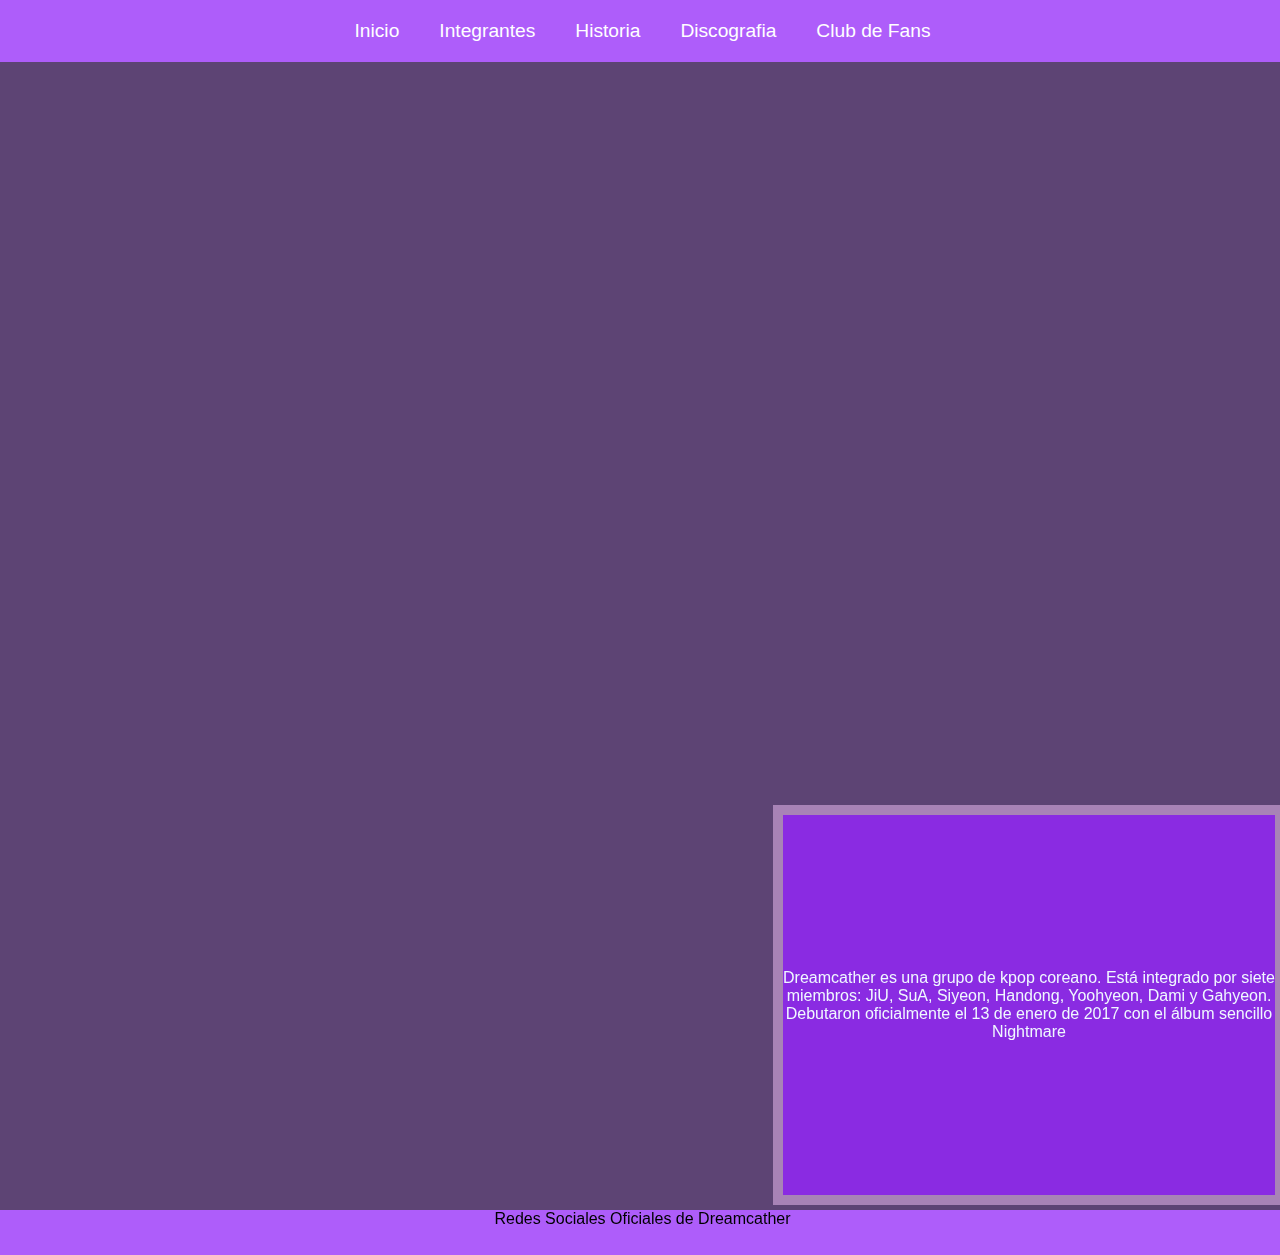
==== index.html @ 1525c01d "agredando bootstrap" ====
<!DOCTYPE html>
<html lang="en">
<head>
    <meta charset="UTF-8">
    <meta http-equiv="X-UA-Compatible" content="IE=edge">
    <meta name="viewport" content="width=device-width, initial-scale=1.0">
    <title>Inicio</title>
    <link rel="stylesheet" href="estilos.css">
</head>
<body>
<div class="grid__template">
    <header>
        <ul class="menu">
            <li><a href="index.html">Inicio</a></li>
            <li><a href="./Paginas/integrantes.html">Integrantes</a></li>
            <li><a href="./Paginas/historia.html">Historia</a></li>
            <li><a href="./Paginas/discografia.html">Discografia</a></li>
            <li><a href="./Paginas/clubdefans.html">Club de Fans</a></li>
        </ul>
    </header>
    <section id="productos" class="imagen-principal"></section>
    <section id="servicios">
        <iframe width="890" height="400" src="https://www.youtube.com/embed/MZ4JGye4dQU" title="YouTube video player" frameborder="0" allow="accelerometer; autoplay; clipboard-write; encrypted-media; gyroscope; picture-in-picture" allowfullscreen></iframe>
    </section>
    <aside>
        <article class="cuadro__violeta"> Dreamcather es una grupo de kpop coreano. Está integrado por siete miembros: JiU, SuA, Siyeon, Handong, Yoohyeon, Dami y Gahyeon. Debutaron oficialmente el 13 de enero de 2017 con el álbum sencillo Nightmare</article>
    </aside>
    <footer>Redes Sociales Oficiales de Dreamcather</footer>
</div>
</body>
</html>
---- estilos.css ----
*{
    margin: 0;
    padding: 0;
}
.grid__template {
    display:grid;
    grid-template-areas:
    "header header"
    "productos productos"
    "servicios publicidad"
    "footer footer";
    grid-template-rows: 45px 750px 400px 45px;
    grid-template-columns: 60% 40%;
    grid-column-gap: 5px;
    grid-row-gap: 5px;
    height: 100vh;
    margin: 0;
    background-repeat: no-repeat;
    background-size: cover;
    background-position: center;
}
body {
    display: flex;
    flex-wrap: wrap;
    font-family: 'Lucida Sans', 'Lucida Sans Regular', 'Lucida Grande', 'Lucida Sans Unicode', Geneva, Verdana, sans-serif;
    background-color: rgb(93, 68, 116);
}
header{
    grid-area: header;
}
footer{
    grid-area: footer;
}
section#productos{
    display: flex;
    background-repeat: no-repeat;
    background-size: cover;
    background-position: center;
    grid-area: productos;
}
section#servicios{
    display: flex;
    background-repeat: no-repeat;
    background-size: cover;
    background-position: center;
    grid-area: servicios;
}
aside{
    display: flex;
    background-repeat: no-repeat;
    background-size: cover;
    background-position: center;
    grid-area: publicidad;
}
.menu {
    display: flex;
    justify-content: center;
    align-items: center;
    list-style: none;
    padding: 0;
    background-color: rgb(174, 93, 250);
    margin: 0;
    text-align: center;
}
.menu li a {
    text-decoration: none;
    color: white;
    padding: 20px;
    display: block;
    font-size: larger;
}
.menu li{
    display: inline-block;
    text-align: center;
}
.menu li a:hover {
    background-color: fuchsia ;
}
.imagen-principal{
    background-position: center;
    background-size: cover;
    max-height: 100%;
    background-repeat: no-repeat;
    background-image: url("https://www.k-popmag.com/content/images/2021/07/14FF142F-39DD-41A0-8334-029A185DFFB3.jpeg");
}
.cuadro__violeta{
    height: 95%;
    border: solid 10px rgb(168, 131, 182);
    background-color: blueviolet;
    text-align: center;
    display: flex;
    align-items: center;
    font-family: 'Lucida Sans', 'Lucida Sans Regular', 'Lucida Grande', 'Lucida Sans Unicode', Geneva, Verdana, sans-serif;
    color:aliceblue;
}
footer {
    font-family: 'Lucida Sans', 'Lucida Sans Regular', 'Lucida Grande', 'Lucida Sans Unicode', Geneva, Verdana, sans-serif;
    background-color: white;
    text-align: center;
    align-items: center;
    background-color: rgb(174, 93, 250);
}
header h1{
    font-family: 'Lucida Sans', 'Lucida Sans Regular', 'Lucida Grande', 'Lucida Sans Unicode', Geneva, Verdana, sans-serif;
    color:aliceblue; 
    background-color: blueviolet;
    text-align:center;
    padding: 5px;
}
.tabla{
    margin: 150px auto;
    width: 600px;
}
table{
    background-color: aliceblue;
    text-align: left;
    width: 100%;
}
th, td {
    border: solid 2px black;
    padding: 20px;
}
thead {
    background-color:blueviolet;
    color: aliceblue;
}
#plantilla {
    display: grid;
    grid-template-areas:
    "header header"
    "header header"
    "foto1 texto1"
    "foto2 texto2"
    "foto3 texto3"
    "foto4 texto4"
    "foto5 texto5"
    "foto6 texto6"
    "foto7 texto7"
    "footer footer";
    grid-template-rows: 10% 6% repeat(7, 40%) 10%;
    grid-template-columns: 20% 80%;
    grid-column-gap: 10px;
    grid-row-gap: 10px;
    height: 100vh;
    margin: 0;
}
header{
    grid-area: header;
}
footer{
    grid-area: footer;
}
.foto1{
    grid-area: foto1;
    margin-left: 10px;
    background-position: center;
    background-size: cover;
    background-repeat: no-repeat;
}
.foto2{
    grid-area: foto2;
    margin-left: 10px;
    background-position: center;
    background-size: cover;
    background-repeat: no-repeat;
}
.foto3{
    grid-area: foto3;
    margin-left: 10px;
    background-position: center;
    background-size: cover;
    background-repeat: no-repeat;
}
.foto4{
    grid-area: foto4;
    margin-left: 10px;
    background-position: center;
    background-size: cover;
    background-repeat: no-repeat;
}
.foto5{
    grid-area: foto5;
    margin-left: 10px;
    background-position: center;
    background-size: cover;
    background-repeat: no-repeat;
}
.foto6{
    grid-area: foto6;
    margin-left: 10px;
    background-position: center;
    background-size: cover;
    background-repeat: no-repeat;
}
.foto7{
    grid-area: foto7;
    margin-left: 10px;
    background-position: center;
    background-size: cover;
    background-repeat: no-repeat;
}
.texto1{
    grid-area: texto1;
    height: 92%;
    padding: 5px;
    margin-left: 10px;
    margin-right: 10px;
    border: solid 5px rgb(168, 131, 182);
    background-color: blueviolet;
    text-align: center;
    display: flex;
    align-items: center;
    font-family: 'Lucida Sans', 'Lucida Sans Regular', 'Lucida Grande', 'Lucida Sans Unicode', Geneva, Verdana, sans-serif;
    color:aliceblue;
}
.texto2{
    grid-area: texto2;
    height: 92%;
    padding: 5px;
    margin-left: 10px;
    margin-right: 10px;
    border: solid 5px rgb(168, 131, 182);
    background-color: blueviolet;
    text-align: center;
    display: flex;
    align-items: center;
    font-family: 'Lucida Sans', 'Lucida Sans Regular', 'Lucida Grande', 'Lucida Sans Unicode', Geneva, Verdana, sans-serif;
    color:aliceblue;
}
.texto3{
    grid-area: texto3;
    height: 92%;
    padding: 5px;
    margin-left: 10px;
    margin-right: 10px;
    border: solid 5px rgb(168, 131, 182);
    background-color: blueviolet;
    text-align: center;
    display: flex;
    align-items: center;
    font-family: 'Lucida Sans', 'Lucida Sans Regular', 'Lucida Grande', 'Lucida Sans Unicode', Geneva, Verdana, sans-serif;
    color:aliceblue;
}
.texto4{
    grid-area: texto4;
    height: 92%;
    padding: 5px;
    margin-left: 10px;
    margin-right: 10px;
    border: solid 5px rgb(168, 131, 182);
    background-color: blueviolet;
    text-align: center;
    display: flex;
    align-items: center;
    font-family: 'Lucida Sans', 'Lucida Sans Regular', 'Lucida Grande', 'Lucida Sans Unicode', Geneva, Verdana, sans-serif;
    color:aliceblue;
}
.texto5{
    grid-area: texto5;
    height: 92%;
    padding: 5px;
    margin-left: 10px;
    margin-right: 10px;
    border: solid 5px rgb(168, 131, 182);
    background-color: blueviolet;
    text-align: center;
    display: flex;
    align-items: center;
    font-family: 'Lucida Sans', 'Lucida Sans Regular', 'Lucida Grande', 'Lucida Sans Unicode', Geneva, Verdana, sans-serif;
    color:aliceblue;
}
.texto6{
    grid-area: texto6;
    height: 92%;
    padding: 5px;
    margin-left: 10px;
    margin-right: 10px;
    border: solid 5px rgb(168, 131, 182);
    background-color: blueviolet;
    text-align: center;
    display: flex;
    align-items: center;
    font-family: 'Lucida Sans', 'Lucida Sans Regular', 'Lucida Grande', 'Lucida Sans Unicode', Geneva, Verdana, sans-serif;
    color:aliceblue;
}
.texto7{
    grid-area: texto7;
    height: 92%;
    padding: 5px;
    margin-left: 10px;
    margin-right: 10px;
    border: solid 5px rgb(168, 131, 182);
    background-color: blueviolet;
    text-align: center;
    display: flex;
    align-items: center;
    font-family: 'Lucida Sans', 'Lucida Sans Regular', 'Lucida Grande', 'Lucida Sans Unicode', Geneva, Verdana, sans-serif;
    color:aliceblue;
}

/* vista mobile */
/* MARTIN: Fijate que pasando a max width el punto de corte es mas facil, porque en tu caso vos comenzaste la web diseñandola para desktop, y el min width se usa cuando se comienza mobile first (o sea diseñando primero para celular y luego para desktop). De esta manera tus media estan enfocados a la pantalla que se va achicando.*/
@media screen and (max-width:768px) {
    .grid__template {
        display:grid;
        grid-template-areas: /* MARTIN: En este caso te recomendaria que cuando se pase a mobile, mandes todo a una unica columna, ya que la foto, el video, y el texto de tu página se acomodarian mejor de esta manera, una caja debajo de la otra.  Entonces cuando la pantalla se comience a achicar, SERVICIOS y PUBLICIDAD (que antes estaban uno alado del otro) pasan a estar uno arriba del otro.*/
        "header"
        "productos"
        "servicios"
        "publicidad"
        "footer";
        grid-template-rows: repeat(5, 1fr); /* MARTIN: Lo pase a fracciones para que sea mas facil de maniobrar, pero si queres podrias usar los pixeles aunque por ahi no es tan responsive llegado el caso.*/
        grid-template-columns: 1fr; /* Ahora pasa a ser una sola columna que ocupa todo el ancho de la pantalla */
        grid-column-gap: 5px;
        grid-row-gap: 5px;
        height: 100vh;
        margin: 0
}
.imagen-principal{ /* MARTIN: Hay que darle una altura minima a la foto cuando se va achicando la pantalla porque sino no se va a adaptar y va a quedar cortada. De esta manera una vez que entra en esta media query ya despues se va adaptando sola gracias a que el ancho permanece dinamico de 100%. */
    height: 500px;
    width: 100%;
}
.menu { /* MARTIN: Con esto haces que el menu pase de horizontal a vertical, para que se vea completo y con la letra mas grande en las pantallas mas chicas. No es lo ideal que este asi vertical a secas, pero de momento sirve para entender el concepto. Lo ideal seria que pase a ser un menu hamburguesa o un menu desplegable con hover.
    Un menu horizontal en una vista mobile no es adecuado porque las letras quedan de tamano muy chico y posiblemente obligue al usuario a usar el scroll horizontal.  */
    flex-direction: column;
}
    #plantilla {
    display: grid;
    grid-template-areas:
    "header"
    "foto1" 
    "texto1"
    "foto2"
    "texto2"
    "foto3"
    "texto3"
    "foto4"
    "texto4"
    "foto5"
    "texto5"
    "foto6"
    "texto6"
    "foto7"
    "texto7"
    "footer";
    grid-template-rows: 1fr 1fr repeat(14, 2fr) 1fr;
    grid-template-columns: 1fr;
    grid-column-gap: 5px;
    grid-row-gap: 5px;
    height: 100vh;
    margin: 0;
}
.texto1 {
    grid-area: texto1;
    height: 92%;
    width: 95%;
    border: solid 5px rgb(168, 131, 182);
    background-color: blueviolet;
    display: flex;
    text-align: start;
    align-items: flex-start;
    font-family: 'Lucida Sans', 'Lucida Sans Regular', 'Lucida Grande', 'Lucida Sans Unicode', Geneva, Verdana, sans-serif;
    color:aliceblue;
}
.texto2 {
    grid-area: texto2;
    height: 92%;
    width: 95%;
    border: solid 5px rgb(168, 131, 182);
    background-color: blueviolet;
    display: flex;
    text-align: start;
    align-items: flex-start;
    font-family: 'Lucida Sans', 'Lucida Sans Regular', 'Lucida Grande', 'Lucida Sans Unicode', Geneva, Verdana, sans-serif;
    color:aliceblue;
}
.texto3 {
    grid-area: texto3;
    height: 92%;
    width: 95%;
    border: solid 5px rgb(168, 131, 182);
    background-color: blueviolet;
    display: flex;
    text-align: start;
    align-items: flex-start;
    font-family: 'Lucida Sans', 'Lucida Sans Regular', 'Lucida Grande', 'Lucida Sans Unicode', Geneva, Verdana, sans-serif;
    color:aliceblue;
}
.texto4 {
    grid-area: texto4;
    height: 92%;
    width: 95%;
    border: solid 5px rgb(168, 131, 182);
    background-color: blueviolet;
    display: flex;
    text-align: start;
    align-items: flex-start;
    font-family: 'Lucida Sans', 'Lucida Sans Regular', 'Lucida Grande', 'Lucida Sans Unicode', Geneva, Verdana, sans-serif;
    color:aliceblue;
}
.texto5 {
    grid-area: texto5;
    height: 92%;
    width: 95%;
    border: solid 5px rgb(168, 131, 182);
    background-color: blueviolet;
    display: flex;
    text-align: start;
    align-items: flex-start;
    font-family: 'Lucida Sans', 'Lucida Sans Regular', 'Lucida Grande', 'Lucida Sans Unicode', Geneva, Verdana, sans-serif;
    color:aliceblue;
}
.texto6 {
    grid-area: texto6;
    height: 92%;
    width: 95%;
    border: solid 5px rgb(168, 131, 182);
    background-color: blueviolet;
    display: flex;
    text-align: start;
    align-items: flex-start;
    font-family: 'Lucida Sans', 'Lucida Sans Regular', 'Lucida Grande', 'Lucida Sans Unicode', Geneva, Verdana, sans-serif;
    color:aliceblue;
}
.texto7 {
    grid-area: texto7;
    height: 92%;
    width: 95%;
    border: solid 5px rgb(168, 131, 182);
    background-color: blueviolet;
    display: flex;
    text-align: start;
    align-items: flex-start;
    font-family: 'Lucida Sans', 'Lucida Sans Regular', 'Lucida Grande', 'Lucida Sans Unicode', Geneva, Verdana, sans-serif;
    color:aliceblue;
}
}

/* MARTIN: En esta media query se repite lo mismo que en la anterior porque tiene la misma funcionalidad, asi que tranquilamente podria quitarse esta media query (a menos de que desees darle mas personalizacion). */
@media screen and (max-width:1024px) {
    .grid__template {
        display:grid;
        grid-template-areas:
        "header"
        "productos"
        "servicios"
        "publicidad"
        "footer";
        grid-template-rows: repeat(5, 1fr);
        grid-template-columns: 1fr;
        grid-column-gap: 5px;
        grid-row-gap: 5px;
        height: 100vh;
        margin: 0
}
.imagen-principal{
    height: 500px;
    width: 100%;
}
#plantilla {
    display: grid;
    grid-template-areas:
    "header"
    "foto1" 
    "texto1"
    "foto2"
    "texto2"
    "foto3"
    "texto3"
    "foto4"
    "texto4"
    "foto5"
    "texto5"
    "foto6"
    "texto6"
    "foto7"
    "texto7"
    "footer";
    grid-template-rows: 1fr 1fr repeat(14, 2fr) 1fr;
    grid-template-columns: 1fr;
    grid-column-gap: 5px;
    grid-row-gap: 5px;
    height: 100vh;
    margin: 0;
}
.texto1 {
    grid-area: texto1;
    height: 92%;
    width: 95%;
    border: solid 5px rgb(168, 131, 182);
    background-color: blueviolet;
    display: flex;
    text-align: start;
    align-items: flex-start;
    font-family: 'Lucida Sans', 'Lucida Sans Regular', 'Lucida Grande', 'Lucida Sans Unicode', Geneva, Verdana, sans-serif;
    color:aliceblue;
}
.texto2 {
    grid-area: texto2;
    height: 92%;
    width: 95%;
    border: solid 5px rgb(168, 131, 182);
    background-color: blueviolet;
    display: flex;
    text-align: start;
    align-items: flex-start;
    font-family: 'Lucida Sans', 'Lucida Sans Regular', 'Lucida Grande', 'Lucida Sans Unicode', Geneva, Verdana, sans-serif;
    color:aliceblue;
}
.texto3 {
    grid-area: texto3;
    height: 92%;
    width: 95%;
    border: solid 5px rgb(168, 131, 182);
    background-color: blueviolet;
    display: flex;
    text-align: start;
    align-items: flex-start;
    font-family: 'Lucida Sans', 'Lucida Sans Regular', 'Lucida Grande', 'Lucida Sans Unicode', Geneva, Verdana, sans-serif;
    color:aliceblue;
}
.texto4 {
    grid-area: texto4;
    height: 92%;
    width: 95%;
    border: solid 5px rgb(168, 131, 182);
    background-color: blueviolet;
    display: flex;
    text-align: start;
    align-items: flex-start;
    font-family: 'Lucida Sans', 'Lucida Sans Regular', 'Lucida Grande', 'Lucida Sans Unicode', Geneva, Verdana, sans-serif;
    color:aliceblue;
}
.texto5 {
    grid-area: texto5;
    height: 92%;
    width: 95%;
    border: solid 5px rgb(168, 131, 182);
    background-color: blueviolet;
    display: flex;
    text-align: start;
    align-items: flex-start;
    font-family: 'Lucida Sans', 'Lucida Sans Regular', 'Lucida Grande', 'Lucida Sans Unicode', Geneva, Verdana, sans-serif;
    color:aliceblue;
}
.texto6 {
    grid-area: texto6;
    height: 92%;
    width: 95%;
    border: solid 5px rgb(168, 131, 182);
    background-color: blueviolet;
    display: flex;
    text-align: start;
    align-items: flex-start;
    font-family: 'Lucida Sans', 'Lucida Sans Regular', 'Lucida Grande', 'Lucida Sans Unicode', Geneva, Verdana, sans-serif;
    color:aliceblue;
}
.texto7 {
    grid-area: texto7;
    height: 92%;
    width: 95%;
    border: solid 5px rgb(168, 131, 182);
    background-color: blueviolet;
    display: flex;
    text-align: start;
    align-items: flex-start;
    font-family: 'Lucida Sans', 'Lucida Sans Regular', 'Lucida Grande', 'Lucida Sans Unicode', Geneva, Verdana, sans-serif;
    color:aliceblue;
}
}
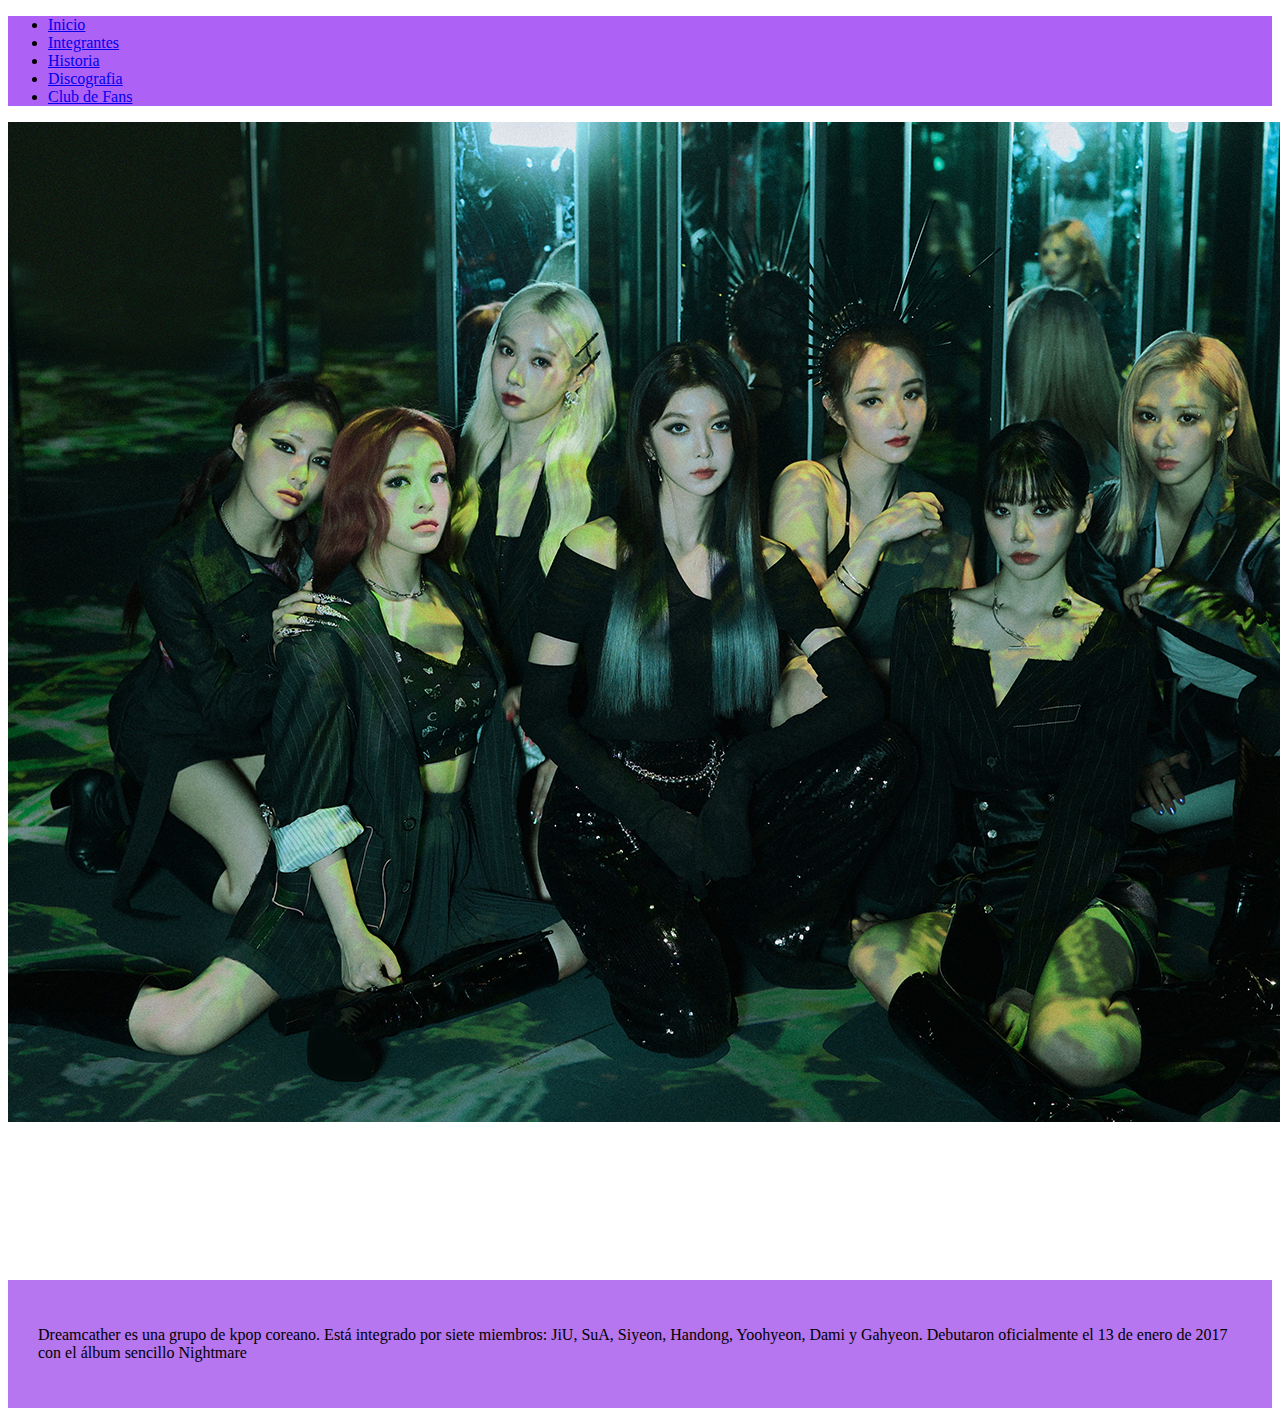
==== commit fffc9163: "terminando desafio" ====
--- a/index.html
+++ b/index.html
@@ -5,27 +5,42 @@
     <meta http-equiv="X-UA-Compatible" content="IE=edge">
     <meta name="viewport" content="width=device-width, initial-scale=1.0">
     <title>Inicio</title>
-    <link rel="stylesheet" href="estilos.css">
+    <link rel="stylesheet" href="https://cdn.jsdelivr.net/npm/bootstrap@4.6.1/dist/css/bootstrap.min.css" integrity="sha384-zCbKRCUGaJDkqS1kPbPd7TveP5iyJE0EjAuZQTgFLD2ylzuqKfdKlfG/eSrtxUkn" crossorigin="anonymous">
 </head>
-<body>
-<div class="grid__template">
-    <header>
-        <ul class="menu">
-            <li><a href="index.html">Inicio</a></li>
-            <li><a href="./Paginas/integrantes.html">Integrantes</a></li>
-            <li><a href="./Paginas/historia.html">Historia</a></li>
-            <li><a href="./Paginas/discografia.html">Discografia</a></li>
-            <li><a href="./Paginas/clubdefans.html">Club de Fans</a></li>
-        </ul>
-    </header>
-    <section id="productos" class="imagen-principal"></section>
-    <section id="servicios">
-        <iframe width="890" height="400" src="https://www.youtube.com/embed/MZ4JGye4dQU" title="YouTube video player" frameborder="0" allow="accelerometer; autoplay; clipboard-write; encrypted-media; gyroscope; picture-in-picture" allowfullscreen></iframe>
-    </section>
-    <aside>
-        <article class="cuadro__violeta"> Dreamcather es una grupo de kpop coreano. Está integrado por siete miembros: JiU, SuA, Siyeon, Handong, Yoohyeon, Dami y Gahyeon. Debutaron oficialmente el 13 de enero de 2017 con el álbum sencillo Nightmare</article>
-    </aside>
-    <footer>Redes Sociales Oficiales de Dreamcather</footer>
-</div>
-</body>
-</html>+    <body>
+        <nav class="navbar navbar-expand-xl navbar-dark navbar-hover" style="background-color: rgb(174, 97, 245);">
+            <div class="mx-auto">
+                <ul class="navbar-nav mr-auto">
+                    <li class="nav-item">
+                        <a class="navbar-brand nav-link" href="./index.html">Inicio</a>
+                    </li>
+                    <li class="nav-item">
+                        <a class="navbar-brand nav-link" href="./Paginas/integrantes.html">Integrantes</a>
+                    </li>
+                    <li class="nav-item">
+                        <a class="navbar-brand nav-link" href="./Paginas/historia.html">Historia</a>
+                    </li>
+                    <li class="nav-item">
+                        <a class="navbar-brand nav-link" href="./Paginas/discografia.html">Discografia</a>
+                    </li>
+                    <li class="nav-item">
+                        <a class="navbar-brand nav-link" href="./Paginas/clubdefans.html">Club de Fans</a>
+                    </li>
+                </ul>
+            </div>
+        </nav>
+        <div>
+            <div>
+                <img src="./Imagenes/foto grupal.jpeg" class="img-fluid" alt="foto grupal" />
+            </div>
+            <div class="embed-responsive embed-responsive-16by9">
+                <iframe class="embed-responsive-item" src="https://www.youtube.com/embed/MZ4JGye4dQU" title="YouTube video player" frameborder="0" allow="accelerometer; autoplay; clipboard-write; encrypted-media; gyroscope; picture-in-picture" allowfullscreen></iframe>
+            </div>
+            <div class="mx-auto" style="background-color: rgb(181, 118, 239); padding: 30px;">
+                <p class="text-white"> Dreamcather es una grupo de kpop coreano. Está integrado por siete miembros: JiU, SuA, Siyeon, Handong, Yoohyeon, Dami y Gahyeon. Debutaron oficialmente el 13 de enero de 2017 con el álbum sencillo Nightmare</p>
+            </div>
+            <script src="https://cdn.jsdelivr.net/npm/jquery@3.5.1/dist/jquery.slim.min.js" integrity="sha384-DfXdz2htPH0lsSSs5nCTpuj/zy4C+OGpamoFVy38MVBnE+IbbVYUew+OrCXaRkfj" crossorigin="anonymous"></script>
+            <script src="https://cdn.jsdelivr.net/npm/bootstrap@4.6.1/dist/js/bootstrap.bundle.min.js" integrity="sha384-fQybjgWLrvvRgtW6bFlB7jaZrFsaBXjsOMm/tB9LTS58ONXgqbR9W8oWht/amnpF" crossorigin="anonymous"></script>
+        </div>
+    </body>
+</html>
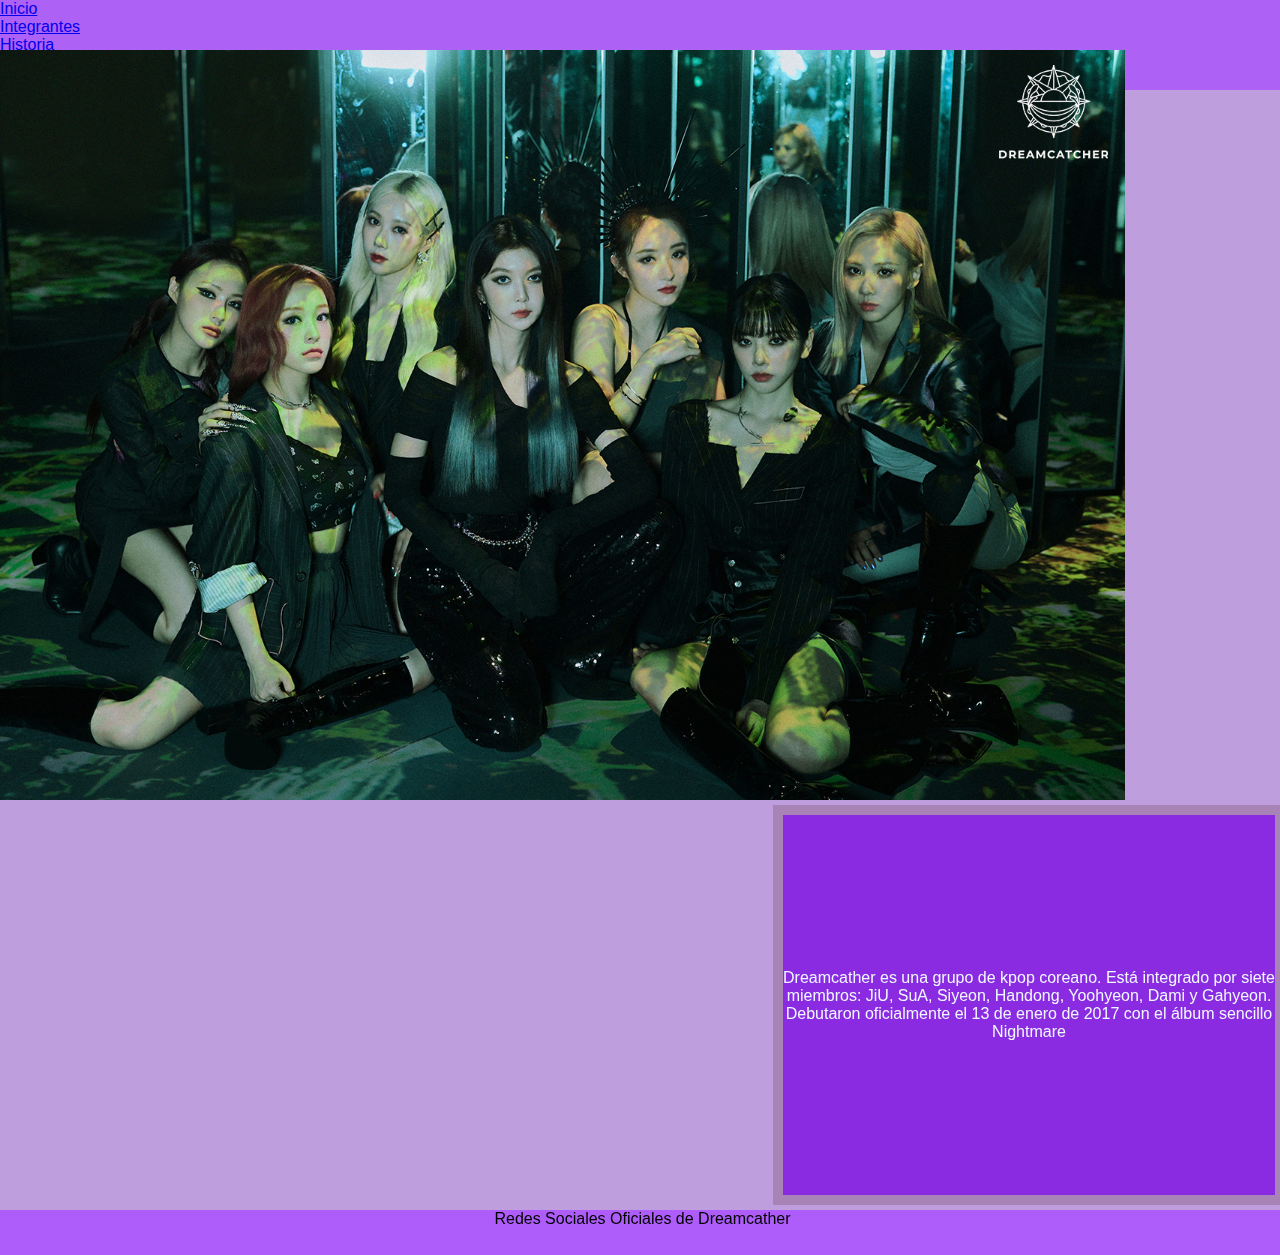
==== commit f65cc5d2: "agregando bootstrap" ====
--- a/index.html
+++ b/index.html
@@ -6,8 +6,10 @@
     <meta name="viewport" content="width=device-width, initial-scale=1.0">
     <title>Inicio</title>
     <link rel="stylesheet" href="https://cdn.jsdelivr.net/npm/bootstrap@4.6.1/dist/css/bootstrap.min.css" integrity="sha384-zCbKRCUGaJDkqS1kPbPd7TveP5iyJE0EjAuZQTgFLD2ylzuqKfdKlfG/eSrtxUkn" crossorigin="anonymous">
+    <link rel="stylesheet" href="../estilos.css">
 </head>
-    <body>
+    <body class="grid__template">
+        <header>
         <nav class="navbar navbar-expand-xl navbar-dark navbar-hover" style="background-color: rgb(174, 97, 245);">
             <div class="mx-auto">
                 <ul class="navbar-nav mr-auto">
@@ -29,18 +31,19 @@
                 </ul>
             </div>
         </nav>
-        <div>
-            <div>
-                <img src="./Imagenes/foto grupal.jpeg" class="img-fluid" alt="foto grupal" />
-            </div>
-            <div class="embed-responsive embed-responsive-16by9">
-                <iframe class="embed-responsive-item" src="https://www.youtube.com/embed/MZ4JGye4dQU" title="YouTube video player" frameborder="0" allow="accelerometer; autoplay; clipboard-write; encrypted-media; gyroscope; picture-in-picture" allowfullscreen></iframe>
-            </div>
-            <div class="mx-auto" style="background-color: rgb(181, 118, 239); padding: 30px;">
-                <p class="text-white"> Dreamcather es una grupo de kpop coreano. Está integrado por siete miembros: JiU, SuA, Siyeon, Handong, Yoohyeon, Dami y Gahyeon. Debutaron oficialmente el 13 de enero de 2017 con el álbum sencillo Nightmare</p>
-            </div>
-            <script src="https://cdn.jsdelivr.net/npm/jquery@3.5.1/dist/jquery.slim.min.js" integrity="sha384-DfXdz2htPH0lsSSs5nCTpuj/zy4C+OGpamoFVy38MVBnE+IbbVYUew+OrCXaRkfj" crossorigin="anonymous"></script>
-            <script src="https://cdn.jsdelivr.net/npm/bootstrap@4.6.1/dist/js/bootstrap.bundle.min.js" integrity="sha384-fQybjgWLrvvRgtW6bFlB7jaZrFsaBXjsOMm/tB9LTS58ONXgqbR9W8oWht/amnpF" crossorigin="anonymous"></script>
+    </header>
+        <section id="productos" class="imagen-principal img-fluid">
+            <img src="./Imagenes/foto grupal.jpeg">
+        </section>
+        <section id="servicios" class="embed-responsive embed-responsive-16by9">
+            <iframe class="embed-responsive-item width: 890px; height:400; " src="https://www.youtube.com/embed/MZ4JGye4dQU" title="YouTube video player" frameborder="0" allow="accelerometer; autoplay; clipboard-write; encrypted-media; gyroscope; picture-in-picture" allowfullscreen></iframe>
+        </section>
+        <aside>
+            <article class="cuadro__violeta"> Dreamcather es una grupo de kpop coreano. Está integrado por siete miembros: JiU, SuA, Siyeon, Handong, Yoohyeon, Dami y Gahyeon. Debutaron oficialmente el 13 de enero de 2017 con el álbum sencillo Nightmare</article>
+        </aside>
+        <footer>Redes Sociales Oficiales de Dreamcather</footer>
+        <script src="https://cdn.jsdelivr.net/npm/jquery@3.5.1/dist/jquery.slim.min.js" integrity="sha384-DfXdz2htPH0lsSSs5nCTpuj/zy4C+OGpamoFVy38MVBnE+IbbVYUew+OrCXaRkfj" crossorigin="anonymous"></script>
+        <script src="https://cdn.jsdelivr.net/npm/bootstrap@4.6.1/dist/js/bootstrap.bundle.min.js" integrity="sha384-fQybjgWLrvvRgtW6bFlB7jaZrFsaBXjsOMm/tB9LTS58ONXgqbR9W8oWht/amnpF" crossorigin="anonymous"></script>
         </div>
     </body>
 </html>
--- a/estilos.css
+++ b/estilos.css
@@ -0,0 +1,567 @@
+*{
+    margin: 0;
+    padding: 0;
+}
+.grid__template {
+    display:grid;
+    grid-template-areas:
+    "header header"
+    "productos productos"
+    "servicios publicidad"
+    "footer footer";
+    grid-template-rows: 45px 750px 400px 45px;
+    grid-template-columns: 60% 40%;
+    grid-column-gap: 5px;
+    grid-row-gap: 5px;
+    height: 100vh;
+    margin: 0;
+    background-repeat: no-repeat;
+    background-size: cover;
+    background-position: center;
+}
+body {
+    display: flex;
+    flex-wrap: wrap;
+    font-family: 'Lucida Sans', 'Lucida Sans Regular', 'Lucida Grande', 'Lucida Sans Unicode', Geneva, Verdana, sans-serif;
+    background-color: rgb(191, 158, 222);
+}
+header{
+    grid-area: header;
+}
+footer{
+    grid-area: footer;
+}
+section#productos{
+    display: flex;
+    background-repeat: no-repeat;
+    background-size: cover;
+    background-position: center;
+    grid-area: productos;
+}
+section#servicios{
+    display: flex;
+    background-repeat: no-repeat;
+    background-size: cover;
+    background-position: center;
+    grid-area: servicios;
+}
+aside{
+    display: flex;
+    background-repeat: no-repeat;
+    background-size: cover;
+    background-position: center;
+    grid-area: publicidad;
+}
+.menu {
+    display: flex;
+    justify-content: center;
+    align-items: center;
+    list-style: none;
+    padding: 0;
+    background-color: rgb(174, 93, 250);
+    margin: 0;
+    text-align: center;
+}
+.menu li a {
+    text-decoration: none;
+    color: white;
+    padding: 20px;
+    display: block;
+    font-size: larger;
+}
+.menu li{
+    display: inline-block;
+    text-align: center;
+}
+.menu li a:hover {
+    background-color: fuchsia ;
+}
+.imagen-principal{
+    background-position: center;
+    background-size: cover;
+    max-height: 100%;
+    background-repeat: no-repeat;
+    background-image: url("https://www.k-popmag.com/content/images/2021/07/14FF142F-39DD-41A0-8334-029A185DFFB3.jpeg");
+}
+.cuadro__violeta{
+    height: 95%;
+    border: solid 10px rgb(168, 131, 182);
+    background-color: blueviolet;
+    text-align: center;
+    display: flex;
+    align-items: center;
+    font-family: 'Lucida Sans', 'Lucida Sans Regular', 'Lucida Grande', 'Lucida Sans Unicode', Geneva, Verdana, sans-serif;
+    color:aliceblue;
+}
+footer {
+    font-family: 'Lucida Sans', 'Lucida Sans Regular', 'Lucida Grande', 'Lucida Sans Unicode', Geneva, Verdana, sans-serif;
+    background-color: white;
+    text-align: center;
+    align-items: center;
+    background-color: rgb(174, 93, 250);
+}
+header h1{
+    font-family: 'Lucida Sans', 'Lucida Sans Regular', 'Lucida Grande', 'Lucida Sans Unicode', Geneva, Verdana, sans-serif;
+    color:aliceblue; 
+    background-color: blueviolet;
+    text-align:center;
+    padding: 5px;
+}
+.tabla{
+    margin: 150px auto;
+    width: 600px;
+}
+table{
+    background-color: aliceblue;
+    text-align: left;
+    width: 100%;
+}
+th, td {
+    border: solid 2px black;
+    padding: 20px;
+}
+thead {
+    background-color:blueviolet;
+    color: aliceblue;
+}
+#plantilla {
+    display: grid;
+    grid-template-areas:
+    "header header"
+    "header header"
+    "foto1 texto1"
+    "foto2 texto2"
+    "foto3 texto3"
+    "foto4 texto4"
+    "foto5 texto5"
+    "foto6 texto6"
+    "foto7 texto7"
+    "footer footer";
+    grid-template-rows: 10% 6% repeat(7, 40%) 10%;
+    grid-template-columns: 20% 80%;
+    grid-column-gap: 10px;
+    grid-row-gap: 10px;
+    height: 100vh;
+    margin: 0;
+}
+header{
+    grid-area: header;
+}
+footer{
+    grid-area: footer;
+}
+.foto1{
+    grid-area: foto1;
+    margin-left: 10px;
+    background-position: center;
+    background-size: cover;
+    background-repeat: no-repeat;
+}
+.foto2{
+    grid-area: foto2;
+    margin-left: 10px;
+    background-position: center;
+    background-size: cover;
+    background-repeat: no-repeat;
+}
+.foto3{
+    grid-area: foto3;
+    margin-left: 10px;
+    background-position: center;
+    background-size: cover;
+    background-repeat: no-repeat;
+}
+.foto4{
+    grid-area: foto4;
+    margin-left: 10px;
+    background-position: center;
+    background-size: cover;
+    background-repeat: no-repeat;
+}
+.foto5{
+    grid-area: foto5;
+    margin-left: 10px;
+    background-position: center;
+    background-size: cover;
+    background-repeat: no-repeat;
+}
+.foto6{
+    grid-area: foto6;
+    margin-left: 10px;
+    background-position: center;
+    background-size: cover;
+    background-repeat: no-repeat;
+}
+.foto7{
+    grid-area: foto7;
+    margin-left: 10px;
+    background-position: center;
+    background-size: cover;
+    background-repeat: no-repeat;
+}
+.texto1{
+    grid-area: texto1;
+    height: 100%;
+    padding: 5px;
+    margin-left: 35px;
+    margin-right: 20px;
+    border: solid 5px rgb(168, 131, 182);
+    background-color: blueviolet;
+    text-align: center;
+    display: flex;
+    align-items: center;
+    font-family: 'Lucida Sans', 'Lucida Sans Regular', 'Lucida Grande', 'Lucida Sans Unicode', Geneva, Verdana, sans-serif;
+    color:aliceblue;
+}
+.texto2{
+    grid-area: texto2;
+    height: 100%;
+    padding: 5px;
+    margin-left: 35px;
+    margin-right: 20px;
+    border: solid 5px rgb(168, 131, 182);
+    background-color: blueviolet;
+    text-align: center;
+    display: flex;
+    align-items: center;
+    font-family: 'Lucida Sans', 'Lucida Sans Regular', 'Lucida Grande', 'Lucida Sans Unicode', Geneva, Verdana, sans-serif;
+    color:aliceblue;
+}
+.texto3{
+    grid-area: texto3;
+    height: 100%;
+    padding: 5px;
+    margin-left: 35px;
+    margin-right: 20px;
+    border: solid 5px rgb(168, 131, 182);
+    background-color: blueviolet;
+    text-align: center;
+    display: flex;
+    align-items: center;
+    font-family: 'Lucida Sans', 'Lucida Sans Regular', 'Lucida Grande', 'Lucida Sans Unicode', Geneva, Verdana, sans-serif;
+    color:aliceblue;
+}
+.texto4{
+    grid-area: texto4;
+    height: 100%;
+    padding: 5px;
+    margin-left: 35px;
+    margin-right: 20px;
+    border: solid 5px rgb(168, 131, 182);
+    background-color: blueviolet;
+    text-align: center;
+    display: flex;
+    align-items: center;
+    font-family: 'Lucida Sans', 'Lucida Sans Regular', 'Lucida Grande', 'Lucida Sans Unicode', Geneva, Verdana, sans-serif;
+    color:aliceblue;
+}
+.texto5{
+    grid-area: texto5;
+    height: 100%;
+    padding: 5px;
+    margin-left: 35px;
+    margin-right: 20px;
+    border: solid 5px rgb(168, 131, 182);
+    background-color: blueviolet;
+    text-align: center;
+    display: flex;
+    align-items: center;
+    font-family: 'Lucida Sans', 'Lucida Sans Regular', 'Lucida Grande', 'Lucida Sans Unicode', Geneva, Verdana, sans-serif;
+    color:aliceblue;
+}
+.texto6{
+    grid-area: texto6;
+    height: 100%;
+    padding: 5px;
+    margin-left: 35px;
+    margin-right: 20px;
+    border: solid 5px rgb(168, 131, 182);
+    background-color: blueviolet;
+    text-align: center;
+    display: flex;
+    align-items: center;
+    font-family: 'Lucida Sans', 'Lucida Sans Regular', 'Lucida Grande', 'Lucida Sans Unicode', Geneva, Verdana, sans-serif;
+    color:aliceblue;
+}
+.texto7{
+    grid-area: texto7;
+    height: 100%;
+    padding: 5px;
+    margin-left: 35px;
+    margin-right: 20px;
+    border: solid 5px rgb(168, 131, 182);
+    background-color: blueviolet;
+    text-align: center;
+    display: flex;
+    align-items: center;
+    font-family: 'Lucida Sans', 'Lucida Sans Regular', 'Lucida Grande', 'Lucida Sans Unicode', Geneva, Verdana, sans-serif;
+    color:aliceblue;
+}
+
+/* vista mobile */
+@media screen and (max-width:768px) {
+    .grid__template {
+        display:grid;
+        grid-template-areas: 
+        "header"
+        "productos"
+        "servicios"
+        "publicidad"
+        "footer";
+        grid-template-rows: repeat(5, 1fr); 
+        grid-template-columns: 1fr; 
+        grid-column-gap: 5px;
+        grid-row-gap: 5px;
+        height: 100vh;
+        margin: 0
+}
+.imagen-principal{ 
+    height: 500px;
+    width: 100%;
+}
+.menu { 
+    flex-direction: column;
+}
+    #plantilla {
+    display: grid;
+    grid-template-areas:
+    "header"
+    "foto1" 
+    "texto1"
+    "foto2"
+    "texto2"
+    "foto3"
+    "texto3"
+    "foto4"
+    "texto4"
+    "foto5"
+    "texto5"
+    "foto6"
+    "texto6"
+    "foto7"
+    "texto7"
+    "footer";
+    grid-template-rows: 1fr 1fr repeat(14, 2fr) 1fr;
+    grid-template-columns: 1fr;
+    grid-column-gap: 5px;
+    grid-row-gap: 5px;
+    height: 100vh;
+    margin: 0;
+}
+.texto1 {
+    grid-area: texto1;
+    height: 92%;
+    width: 95%;
+    border: solid 5px rgb(168, 131, 182);
+    background-color: blueviolet;
+    display: flex;
+    text-align: start;
+    align-items: flex-start;
+    font-family: 'Lucida Sans', 'Lucida Sans Regular', 'Lucida Grande', 'Lucida Sans Unicode', Geneva, Verdana, sans-serif;
+    color:aliceblue;
+}
+.texto2 {
+    grid-area: texto2;
+    height: 92%;
+    width: 95%;
+    border: solid 5px rgb(168, 131, 182);
+    background-color: blueviolet;
+    display: flex;
+    text-align: start;
+    align-items: flex-start;
+    font-family: 'Lucida Sans', 'Lucida Sans Regular', 'Lucida Grande', 'Lucida Sans Unicode', Geneva, Verdana, sans-serif;
+    color:aliceblue;
+}
+.texto3 {
+    grid-area: texto3;
+    height: 92%;
+    width: 95%;
+    border: solid 5px rgb(168, 131, 182);
+    background-color: blueviolet;
+    display: flex;
+    text-align: start;
+    align-items: flex-start;
+    font-family: 'Lucida Sans', 'Lucida Sans Regular', 'Lucida Grande', 'Lucida Sans Unicode', Geneva, Verdana, sans-serif;
+    color:aliceblue;
+}
+.texto4 {
+    grid-area: texto4;
+    height: 92%;
+    width: 95%;
+    border: solid 5px rgb(168, 131, 182);
+    background-color: blueviolet;
+    display: flex;
+    text-align: start;
+    align-items: flex-start;
+    font-family: 'Lucida Sans', 'Lucida Sans Regular', 'Lucida Grande', 'Lucida Sans Unicode', Geneva, Verdana, sans-serif;
+    color:aliceblue;
+}
+.texto5 {
+    grid-area: texto5;
+    height: 92%;
+    width: 95%;
+    border: solid 5px rgb(168, 131, 182);
+    background-color: blueviolet;
+    display: flex;
+    text-align: start;
+    align-items: flex-start;
+    font-family: 'Lucida Sans', 'Lucida Sans Regular', 'Lucida Grande', 'Lucida Sans Unicode', Geneva, Verdana, sans-serif;
+    color:aliceblue;
+}
+.texto6 {
+    grid-area: texto6;
+    height: 92%;
+    width: 95%;
+    border: solid 5px rgb(168, 131, 182);
+    background-color: blueviolet;
+    display: flex;
+    text-align: start;
+    align-items: flex-start;
+    font-family: 'Lucida Sans', 'Lucida Sans Regular', 'Lucida Grande', 'Lucida Sans Unicode', Geneva, Verdana, sans-serif;
+    color:aliceblue;
+}
+.texto7 {
+    grid-area: texto7;
+    height: 92%;
+    width: 95%;
+    border: solid 5px rgb(168, 131, 182);
+    background-color: blueviolet;
+    display: flex;
+    text-align: start;
+    align-items: flex-start;
+    font-family: 'Lucida Sans', 'Lucida Sans Regular', 'Lucida Grande', 'Lucida Sans Unicode', Geneva, Verdana, sans-serif;
+    color:aliceblue;
+}
+}
+/* vista desktop */
+@media screen and (max-width:1024px) {
+    .grid__template {
+        display:grid;
+        grid-template-areas:
+        "header"
+        "productos"
+        "servicios"
+        "publicidad"
+        "footer";
+        grid-template-rows: repeat(5, 1fr);
+        grid-template-columns: 1fr;
+        grid-column-gap: 5px;
+        grid-row-gap: 5px;
+        height: 100vh;
+        margin: 0
+}
+.imagen-principal{
+    height: 500px;
+    width: 100%;
+}
+#plantilla {
+    display: grid;
+    grid-template-areas:
+    "header"
+    "foto1" 
+    "texto1"
+    "foto2"
+    "texto2"
+    "foto3"
+    "texto3"
+    "foto4"
+    "texto4"
+    "foto5"
+    "texto5"
+    "foto6"
+    "texto6"
+    "foto7"
+    "texto7"
+    "footer";
+    grid-template-rows: 1fr 1fr repeat(14, 2fr) 1fr;
+    grid-template-columns: 1fr;
+    grid-column-gap: 5px;
+    grid-row-gap: 5px;
+    height: 100vh;
+    margin: 0;
+}
+.texto1 {
+    grid-area: texto1;
+    height: 92%;
+    width: 95%;
+    border: solid 5px rgb(168, 131, 182);
+    background-color: blueviolet;
+    display: flex;
+    text-align: start;
+    align-items: flex-start;
+    font-family: 'Lucida Sans', 'Lucida Sans Regular', 'Lucida Grande', 'Lucida Sans Unicode', Geneva, Verdana, sans-serif;
+    color:aliceblue;
+}
+.texto2 {
+    grid-area: texto2;
+    height: 92%;
+    width: 95%;
+    border: solid 5px rgb(168, 131, 182);
+    background-color: blueviolet;
+    display: flex;
+    text-align: start;
+    align-items: flex-start;
+    font-family: 'Lucida Sans', 'Lucida Sans Regular', 'Lucida Grande', 'Lucida Sans Unicode', Geneva, Verdana, sans-serif;
+    color:aliceblue;
+}
+.texto3 {
+    grid-area: texto3;
+    height: 92%;
+    width: 95%;
+    border: solid 5px rgb(168, 131, 182);
+    background-color: blueviolet;
+    display: flex;
+    text-align: start;
+    align-items: flex-start;
+    font-family: 'Lucida Sans', 'Lucida Sans Regular', 'Lucida Grande', 'Lucida Sans Unicode', Geneva, Verdana, sans-serif;
+    color:aliceblue;
+}
+.texto4 {
+    grid-area: texto4;
+    height: 92%;
+    width: 95%;
+    border: solid 5px rgb(168, 131, 182);
+    background-color: blueviolet;
+    display: flex;
+    text-align: start;
+    align-items: flex-start;
+    font-family: 'Lucida Sans', 'Lucida Sans Regular', 'Lucida Grande', 'Lucida Sans Unicode', Geneva, Verdana, sans-serif;
+    color:aliceblue;
+}
+.texto5 {
+    grid-area: texto5;
+    height: 92%;
+    width: 95%;
+    border: solid 5px rgb(168, 131, 182);
+    background-color: blueviolet;
+    display: flex;
+    text-align: start;
+    align-items: flex-start;
+    font-family: 'Lucida Sans', 'Lucida Sans Regular', 'Lucida Grande', 'Lucida Sans Unicode', Geneva, Verdana, sans-serif;
+    color:aliceblue;
+}
+.texto6 {
+    grid-area: texto6;
+    height: 92%;
+    width: 95%;
+    border: solid 5px rgb(168, 131, 182);
+    background-color: blueviolet;
+    display: flex;
+    text-align: start;
+    align-items: flex-start;
+    font-family: 'Lucida Sans', 'Lucida Sans Regular', 'Lucida Grande', 'Lucida Sans Unicode', Geneva, Verdana, sans-serif;
+    color:aliceblue;
+}
+.texto7 {
+    grid-area: texto7;
+    height: 92%;
+    width: 95%;
+    border: solid 5px rgb(168, 131, 182);
+    background-color: blueviolet;
+    display: flex;
+    text-align: start;
+    align-items: flex-start;
+    font-family: 'Lucida Sans', 'Lucida Sans Regular', 'Lucida Grande', 'Lucida Sans Unicode', Geneva, Verdana, sans-serif;
+    color:aliceblue;
+}
+}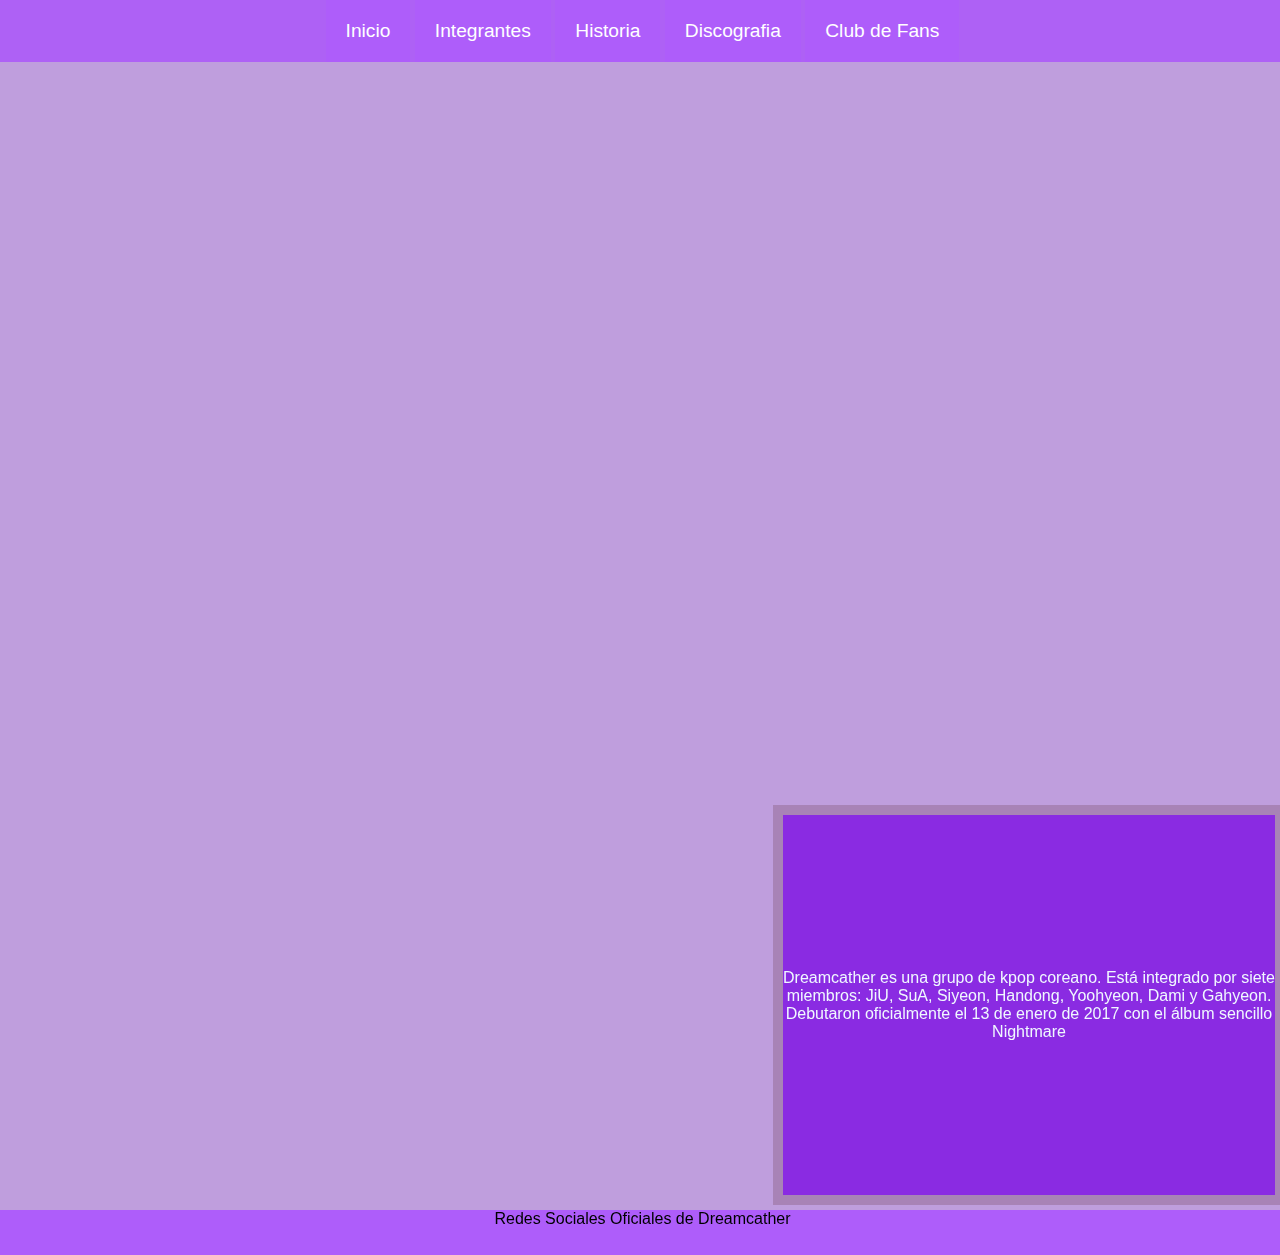
==== commit f711655e: "editando titulo" ====
--- a/index.html
+++ b/index.html
@@ -4,13 +4,14 @@
     <meta charset="UTF-8">
     <meta http-equiv="X-UA-Compatible" content="IE=edge">
     <meta name="viewport" content="width=device-width, initial-scale=1.0">
-    <title>Inicio</title>
+    <meta name="description" content="Dreamcatcher es un grupo de kpop coreano, formado por las integrantes Jiu, Gahyeon, Yoohyeon, Sua, Siyeon, Dami, Handong.">
+    <title>Dreamcatcher-Inicio</title>
     <link rel="stylesheet" href="https://cdn.jsdelivr.net/npm/bootstrap@4.6.1/dist/css/bootstrap.min.css" integrity="sha384-zCbKRCUGaJDkqS1kPbPd7TveP5iyJE0EjAuZQTgFLD2ylzuqKfdKlfG/eSrtxUkn" crossorigin="anonymous">
-    <link rel="stylesheet" href="../estilos.css">
+    <link rel="stylesheet" href="./estilos.css">
 </head>
     <body class="grid__template">
         <header>
-        <nav class="navbar navbar-expand-xl navbar-dark navbar-hover" style="background-color: rgb(174, 97, 245);">
+        <nav class="navbar navbar-expand-xl navbar-dark menu" style="background-color: rgb(174, 97, 245);">
             <div class="mx-auto">
                 <ul class="navbar-nav mr-auto">
                     <li class="nav-item">
@@ -32,9 +33,7 @@
             </div>
         </nav>
     </header>
-        <section id="productos" class="imagen-principal img-fluid">
-            <img src="./Imagenes/foto grupal.jpeg">
-        </section>
+        <section id="productos" class="imagen-principal img-fluid"></section>
         <section id="servicios" class="embed-responsive embed-responsive-16by9">
             <iframe class="embed-responsive-item width: 890px; height:400; " src="https://www.youtube.com/embed/MZ4JGye4dQU" title="YouTube video player" frameborder="0" allow="accelerometer; autoplay; clipboard-write; encrypted-media; gyroscope; picture-in-picture" allowfullscreen></iframe>
         </section>
--- a/estilos.css
+++ b/estilos.css
@@ -1,354 +1,359 @@
-*{
-    margin: 0;
-    padding: 0;
-}
+* {
+  margin: 0;
+  padding: 0;
+}
+
+footer {
+  grid-area: footer;
+  font-family: "Lucida Sans", "Lucida Sans Regular", "Lucida Grande", "Lucida Sans Unicode", Geneva, Verdana, sans-serif;
+  background-color: white;
+  text-align: center;
+  align-items: center;
+  background-color: rgb(174, 93, 250);
+}
+
+header {
+  grid-area: header;
+}
+header h1 {
+  font-family: "Lucida Sans", "Lucida Sans Regular", "Lucida Grande", "Lucida Sans Unicode", Geneva, Verdana, sans-serif;
+  color: aliceblue;
+  background-color: blueviolet;
+  text-align: center;
+  padding: 5px;
+}
+
+#plantilla {
+  display: grid;
+  grid-template-areas: "header header" "header header" "foto1 texto1" "foto2 texto2" "foto3 texto3" "foto4 texto4" "foto5 texto5" "foto6 texto6" "foto7 texto7" "footer footer";
+  grid-template-rows: 10% 6% repeat(7, 40%) 10%;
+  grid-template-columns: 20% 80%;
+  grid-column-gap: 10px;
+  grid-row-gap: 10px;
+  height: 100vh;
+  margin: 0;
+}
+
+header {
+  grid-area: header;
+}
+
+footer {
+  grid-area: footer;
+}
+
+.foto1 {
+  grid-area: foto1;
+  margin-left: 10px;
+  background-position: center;
+  background-size: cover;
+  background-repeat: no-repeat;
+}
+
+.foto2 {
+  grid-area: foto2;
+  margin-left: 10px;
+  background-position: center;
+  background-size: cover;
+  background-repeat: no-repeat;
+}
+
+.foto3 {
+  grid-area: foto3;
+  margin-left: 10px;
+  background-position: center;
+  background-size: cover;
+  background-repeat: no-repeat;
+}
+
+.foto4 {
+  grid-area: foto4;
+  margin-left: 10px;
+  background-position: center;
+  background-size: cover;
+  background-repeat: no-repeat;
+}
+
+.foto5 {
+  grid-area: foto5;
+  margin-left: 10px;
+  background-position: center;
+  background-size: cover;
+  background-repeat: no-repeat;
+}
+
+.foto6 {
+  grid-area: foto6;
+  margin-left: 10px;
+  background-position: center;
+  background-size: cover;
+  background-repeat: no-repeat;
+}
+
+.foto7 {
+  grid-area: foto7;
+  margin-left: 10px;
+  background-position: center;
+  background-size: cover;
+  background-repeat: no-repeat;
+}
+
+.texto1 {
+  grid-area: texto1;
+  height: 100%;
+  padding: 5px;
+  margin-left: 35px;
+  margin-right: 20px;
+  border: solid 5px rgb(168, 131, 182);
+  background-color: blueviolet;
+  text-align: center;
+  display: flex;
+  align-items: center;
+  font-family: "Lucida Sans", "Lucida Sans Regular", "Lucida Grande", "Lucida Sans Unicode", Geneva, Verdana, sans-serif;
+  color: aliceblue;
+}
+
+.texto2 {
+  grid-area: texto2;
+  height: 100%;
+  padding: 5px;
+  margin-left: 35px;
+  margin-right: 20px;
+  border: solid 5px rgb(168, 131, 182);
+  background-color: blueviolet;
+  text-align: center;
+  display: flex;
+  align-items: center;
+  font-family: "Lucida Sans", "Lucida Sans Regular", "Lucida Grande", "Lucida Sans Unicode", Geneva, Verdana, sans-serif;
+  color: aliceblue;
+}
+
+.texto3 {
+  grid-area: texto3;
+  height: 100%;
+  padding: 5px;
+  margin-left: 35px;
+  margin-right: 20px;
+  border: solid 5px rgb(168, 131, 182);
+  background-color: blueviolet;
+  text-align: center;
+  display: flex;
+  align-items: center;
+  font-family: "Lucida Sans", "Lucida Sans Regular", "Lucida Grande", "Lucida Sans Unicode", Geneva, Verdana, sans-serif;
+  color: aliceblue;
+}
+
+.texto4 {
+  grid-area: texto4;
+  height: 100%;
+  padding: 5px;
+  margin-left: 35px;
+  margin-right: 20px;
+  border: solid 5px rgb(168, 131, 182);
+  background-color: blueviolet;
+  text-align: center;
+  display: flex;
+  align-items: center;
+  font-family: "Lucida Sans", "Lucida Sans Regular", "Lucida Grande", "Lucida Sans Unicode", Geneva, Verdana, sans-serif;
+  color: aliceblue;
+}
+
+.texto5 {
+  grid-area: texto5;
+  height: 100%;
+  padding: 5px;
+  margin-left: 35px;
+  margin-right: 20px;
+  border: solid 5px rgb(168, 131, 182);
+  background-color: blueviolet;
+  text-align: center;
+  display: flex;
+  align-items: center;
+  font-family: "Lucida Sans", "Lucida Sans Regular", "Lucida Grande", "Lucida Sans Unicode", Geneva, Verdana, sans-serif;
+  color: aliceblue;
+}
+
+.texto6 {
+  grid-area: texto6;
+  height: 100%;
+  padding: 5px;
+  margin-left: 35px;
+  margin-right: 20px;
+  border: solid 5px rgb(168, 131, 182);
+  background-color: blueviolet;
+  text-align: center;
+  display: flex;
+  align-items: center;
+  font-family: "Lucida Sans", "Lucida Sans Regular", "Lucida Grande", "Lucida Sans Unicode", Geneva, Verdana, sans-serif;
+  color: aliceblue;
+}
+
+.texto7 {
+  grid-area: texto7;
+  height: 100%;
+  padding: 5px;
+  margin-left: 35px;
+  margin-right: 20px;
+  border: solid 5px rgb(168, 131, 182);
+  background-color: blueviolet;
+  text-align: center;
+  display: flex;
+  align-items: center;
+  font-family: "Lucida Sans", "Lucida Sans Regular", "Lucida Grande", "Lucida Sans Unicode", Geneva, Verdana, sans-serif;
+  color: aliceblue;
+}
+
+.menu {
+  display: flex;
+  justify-content: center;
+  align-items: center;
+  list-style: none;
+  padding: 0;
+  background-color: rgb(174, 93, 250);
+  margin: 0;
+  text-align: center;
+}
+.menu li {
+  display: inline-block;
+  text-align: center;
+}
+.menu a {
+  text-decoration: none;
+  color: white;
+  padding: 20px;
+  display: block;
+  font-size: larger;
+}
+.menu li {
+  background-color: rgb(174, 93, 250);
+}
+.menu li:hover {
+  background-color: fuchsia;
+}
+
+body {
+  display: flex;
+  flex-wrap: wrap;
+  font-family: "Lucida Sans", "Lucida Sans Regular", "Lucida Grande", "Lucida Sans Unicode", Geneva, Verdana, sans-serif;
+  background-color: rgb(191, 158, 221);
+}
+
+aside {
+  display: flex;
+  background-repeat: no-repeat;
+  background-size: cover;
+  background-position: center;
+  grid-area: publicidad;
+}
+
+.imagen-principal {
+  background-position: center;
+  background-size: cover;
+  max-height: 100%;
+  background-repeat: no-repeat;
+  background-image: url("https://www.k-popmag.com/content/images/2021/07/14FF142F-39DD-41A0-8334-029A185DFFB3.jpeg");
+}
+
+.cuadro__violeta {
+  height: 95%;
+  border: solid 10px rgb(168, 131, 182);
+  background-color: blueviolet;
+  text-align: center;
+  display: flex;
+  align-items: center;
+  font-family: "Lucida Sans", "Lucida Sans Regular", "Lucida Grande", "Lucida Sans Unicode", Geneva, Verdana, sans-serif;
+  color: aliceblue;
+}
+
 .grid__template {
-    display:grid;
-    grid-template-areas:
-    "header header"
-    "productos productos"
-    "servicios publicidad"
-    "footer footer";
-    grid-template-rows: 45px 750px 400px 45px;
-    grid-template-columns: 60% 40%;
+  display: grid;
+  grid-template-areas: "header header" "productos productos" "servicios publicidad" "footer footer";
+  grid-template-rows: 45px 750px 400px 45px;
+  grid-template-columns: 60% 40%;
+  grid-column-gap: 5px;
+  grid-row-gap: 5px;
+  height: 100vh;
+  margin: 0;
+  background-repeat: no-repeat;
+  background-size: cover;
+  background-position: center;
+}
+
+section#productos {
+  display: flex;
+  background-repeat: no-repeat;
+  background-size: cover;
+  background-position: center;
+  grid-area: productos;
+}
+
+section#servicios {
+  display: flex;
+  background-repeat: no-repeat;
+  background-size: cover;
+  background-position: center;
+  grid-area: servicios;
+}
+
+/* animacion */
+.anima-text {
+  -webkit-animation-duration: 3s;
+          animation-duration: 3s;
+  -webkit-animation-name: slidein;
+          animation-name: slidein;
+}
+
+@-webkit-keyframes slidein {
+  from {
+    margin-left: 100%;
+    width: 300%;
+  }
+  to {
+    margin-left: 0%;
+    width: 100%;
+  }
+}
+
+@keyframes slidein {
+  from {
+    margin-left: 100%;
+    width: 300%;
+  }
+  to {
+    margin-left: 0%;
+    width: 100%;
+  }
+}
+/* vista mobile */
+@media screen and (max-width: 768px) {
+  .grid__template {
+    display: grid;
+    grid-template-areas: "header" "productos" "servicios" "publicidad" "footer";
+    grid-template-rows: repeat(5, 1fr);
+    grid-template-columns: 1fr;
     grid-column-gap: 5px;
     grid-row-gap: 5px;
     height: 100vh;
     margin: 0;
-    background-repeat: no-repeat;
-    background-size: cover;
-    background-position: center;
-}
-body {
-    display: flex;
-    flex-wrap: wrap;
-    font-family: 'Lucida Sans', 'Lucida Sans Regular', 'Lucida Grande', 'Lucida Sans Unicode', Geneva, Verdana, sans-serif;
-    background-color: rgb(191, 158, 222);
-}
-header{
-    grid-area: header;
-}
-footer{
-    grid-area: footer;
-}
-section#productos{
-    display: flex;
-    background-repeat: no-repeat;
-    background-size: cover;
-    background-position: center;
-    grid-area: productos;
-}
-section#servicios{
-    display: flex;
-    background-repeat: no-repeat;
-    background-size: cover;
-    background-position: center;
-    grid-area: servicios;
-}
-aside{
-    display: flex;
-    background-repeat: no-repeat;
-    background-size: cover;
-    background-position: center;
-    grid-area: publicidad;
-}
-.menu {
-    display: flex;
-    justify-content: center;
-    align-items: center;
-    list-style: none;
-    padding: 0;
-    background-color: rgb(174, 93, 250);
-    margin: 0;
-    text-align: center;
-}
-.menu li a {
-    text-decoration: none;
-    color: white;
-    padding: 20px;
-    display: block;
-    font-size: larger;
-}
-.menu li{
-    display: inline-block;
-    text-align: center;
-}
-.menu li a:hover {
-    background-color: fuchsia ;
-}
-.imagen-principal{
-    background-position: center;
-    background-size: cover;
-    max-height: 100%;
-    background-repeat: no-repeat;
-    background-image: url("https://www.k-popmag.com/content/images/2021/07/14FF142F-39DD-41A0-8334-029A185DFFB3.jpeg");
-}
-.cuadro__violeta{
-    height: 95%;
-    border: solid 10px rgb(168, 131, 182);
-    background-color: blueviolet;
-    text-align: center;
-    display: flex;
-    align-items: center;
-    font-family: 'Lucida Sans', 'Lucida Sans Regular', 'Lucida Grande', 'Lucida Sans Unicode', Geneva, Verdana, sans-serif;
-    color:aliceblue;
-}
-footer {
-    font-family: 'Lucida Sans', 'Lucida Sans Regular', 'Lucida Grande', 'Lucida Sans Unicode', Geneva, Verdana, sans-serif;
-    background-color: white;
-    text-align: center;
-    align-items: center;
-    background-color: rgb(174, 93, 250);
-}
-header h1{
-    font-family: 'Lucida Sans', 'Lucida Sans Regular', 'Lucida Grande', 'Lucida Sans Unicode', Geneva, Verdana, sans-serif;
-    color:aliceblue; 
-    background-color: blueviolet;
-    text-align:center;
-    padding: 5px;
-}
-.tabla{
-    margin: 150px auto;
-    width: 600px;
-}
-table{
-    background-color: aliceblue;
-    text-align: left;
-    width: 100%;
-}
-th, td {
-    border: solid 2px black;
-    padding: 20px;
-}
-thead {
-    background-color:blueviolet;
-    color: aliceblue;
-}
-#plantilla {
-    display: grid;
-    grid-template-areas:
-    "header header"
-    "header header"
-    "foto1 texto1"
-    "foto2 texto2"
-    "foto3 texto3"
-    "foto4 texto4"
-    "foto5 texto5"
-    "foto6 texto6"
-    "foto7 texto7"
-    "footer footer";
-    grid-template-rows: 10% 6% repeat(7, 40%) 10%;
-    grid-template-columns: 20% 80%;
-    grid-column-gap: 10px;
-    grid-row-gap: 10px;
-    height: 100vh;
-    margin: 0;
-}
-header{
-    grid-area: header;
-}
-footer{
-    grid-area: footer;
-}
-.foto1{
-    grid-area: foto1;
-    margin-left: 10px;
-    background-position: center;
-    background-size: cover;
-    background-repeat: no-repeat;
-}
-.foto2{
-    grid-area: foto2;
-    margin-left: 10px;
-    background-position: center;
-    background-size: cover;
-    background-repeat: no-repeat;
-}
-.foto3{
-    grid-area: foto3;
-    margin-left: 10px;
-    background-position: center;
-    background-size: cover;
-    background-repeat: no-repeat;
-}
-.foto4{
-    grid-area: foto4;
-    margin-left: 10px;
-    background-position: center;
-    background-size: cover;
-    background-repeat: no-repeat;
-}
-.foto5{
-    grid-area: foto5;
-    margin-left: 10px;
-    background-position: center;
-    background-size: cover;
-    background-repeat: no-repeat;
-}
-.foto6{
-    grid-area: foto6;
-    margin-left: 10px;
-    background-position: center;
-    background-size: cover;
-    background-repeat: no-repeat;
-}
-.foto7{
-    grid-area: foto7;
-    margin-left: 10px;
-    background-position: center;
-    background-size: cover;
-    background-repeat: no-repeat;
-}
-.texto1{
-    grid-area: texto1;
-    height: 100%;
-    padding: 5px;
-    margin-left: 35px;
-    margin-right: 20px;
-    border: solid 5px rgb(168, 131, 182);
-    background-color: blueviolet;
-    text-align: center;
-    display: flex;
-    align-items: center;
-    font-family: 'Lucida Sans', 'Lucida Sans Regular', 'Lucida Grande', 'Lucida Sans Unicode', Geneva, Verdana, sans-serif;
-    color:aliceblue;
-}
-.texto2{
-    grid-area: texto2;
-    height: 100%;
-    padding: 5px;
-    margin-left: 35px;
-    margin-right: 20px;
-    border: solid 5px rgb(168, 131, 182);
-    background-color: blueviolet;
-    text-align: center;
-    display: flex;
-    align-items: center;
-    font-family: 'Lucida Sans', 'Lucida Sans Regular', 'Lucida Grande', 'Lucida Sans Unicode', Geneva, Verdana, sans-serif;
-    color:aliceblue;
-}
-.texto3{
-    grid-area: texto3;
-    height: 100%;
-    padding: 5px;
-    margin-left: 35px;
-    margin-right: 20px;
-    border: solid 5px rgb(168, 131, 182);
-    background-color: blueviolet;
-    text-align: center;
-    display: flex;
-    align-items: center;
-    font-family: 'Lucida Sans', 'Lucida Sans Regular', 'Lucida Grande', 'Lucida Sans Unicode', Geneva, Verdana, sans-serif;
-    color:aliceblue;
-}
-.texto4{
-    grid-area: texto4;
-    height: 100%;
-    padding: 5px;
-    margin-left: 35px;
-    margin-right: 20px;
-    border: solid 5px rgb(168, 131, 182);
-    background-color: blueviolet;
-    text-align: center;
-    display: flex;
-    align-items: center;
-    font-family: 'Lucida Sans', 'Lucida Sans Regular', 'Lucida Grande', 'Lucida Sans Unicode', Geneva, Verdana, sans-serif;
-    color:aliceblue;
-}
-.texto5{
-    grid-area: texto5;
-    height: 100%;
-    padding: 5px;
-    margin-left: 35px;
-    margin-right: 20px;
-    border: solid 5px rgb(168, 131, 182);
-    background-color: blueviolet;
-    text-align: center;
-    display: flex;
-    align-items: center;
-    font-family: 'Lucida Sans', 'Lucida Sans Regular', 'Lucida Grande', 'Lucida Sans Unicode', Geneva, Verdana, sans-serif;
-    color:aliceblue;
-}
-.texto6{
-    grid-area: texto6;
-    height: 100%;
-    padding: 5px;
-    margin-left: 35px;
-    margin-right: 20px;
-    border: solid 5px rgb(168, 131, 182);
-    background-color: blueviolet;
-    text-align: center;
-    display: flex;
-    align-items: center;
-    font-family: 'Lucida Sans', 'Lucida Sans Regular', 'Lucida Grande', 'Lucida Sans Unicode', Geneva, Verdana, sans-serif;
-    color:aliceblue;
-}
-.texto7{
-    grid-area: texto7;
-    height: 100%;
-    padding: 5px;
-    margin-left: 35px;
-    margin-right: 20px;
-    border: solid 5px rgb(168, 131, 182);
-    background-color: blueviolet;
-    text-align: center;
-    display: flex;
-    align-items: center;
-    font-family: 'Lucida Sans', 'Lucida Sans Regular', 'Lucida Grande', 'Lucida Sans Unicode', Geneva, Verdana, sans-serif;
-    color:aliceblue;
-}
-
-/* vista mobile */
-@media screen and (max-width:768px) {
-    .grid__template {
-        display:grid;
-        grid-template-areas: 
-        "header"
-        "productos"
-        "servicios"
-        "publicidad"
-        "footer";
-        grid-template-rows: repeat(5, 1fr); 
-        grid-template-columns: 1fr; 
-        grid-column-gap: 5px;
-        grid-row-gap: 5px;
-        height: 100vh;
-        margin: 0
-}
-.imagen-principal{ 
+  }
+  .imagen-principal {
     height: 500px;
     width: 100%;
-}
-.menu { 
+  }
+  .menu {
     flex-direction: column;
-}
-    #plantilla {
+  }
+  #plantilla {
     display: grid;
-    grid-template-areas:
-    "header"
-    "foto1" 
-    "texto1"
-    "foto2"
-    "texto2"
-    "foto3"
-    "texto3"
-    "foto4"
-    "texto4"
-    "foto5"
-    "texto5"
-    "foto6"
-    "texto6"
-    "foto7"
-    "texto7"
-    "footer";
+    grid-template-areas: "header" "foto1" "texto1" "foto2" "texto2" "foto3" "texto3" "foto4" "texto4" "foto5" "texto5" "foto6" "texto6" "foto7" "texto7" "footer";
     grid-template-rows: 1fr 1fr repeat(14, 2fr) 1fr;
     grid-template-columns: 1fr;
     grid-column-gap: 5px;
     grid-row-gap: 5px;
     height: 100vh;
     margin: 0;
-}
-.texto1 {
+  }
+  .texto1 {
     grid-area: texto1;
     height: 92%;
     width: 95%;
@@ -357,10 +362,10 @@
     display: flex;
     text-align: start;
     align-items: flex-start;
-    font-family: 'Lucida Sans', 'Lucida Sans Regular', 'Lucida Grande', 'Lucida Sans Unicode', Geneva, Verdana, sans-serif;
-    color:aliceblue;
-}
-.texto2 {
+    font-family: "Lucida Sans", "Lucida Sans Regular", "Lucida Grande", "Lucida Sans Unicode", Geneva, Verdana, sans-serif;
+    color: aliceblue;
+  }
+  .texto2 {
     grid-area: texto2;
     height: 92%;
     width: 95%;
@@ -369,10 +374,10 @@
     display: flex;
     text-align: start;
     align-items: flex-start;
-    font-family: 'Lucida Sans', 'Lucida Sans Regular', 'Lucida Grande', 'Lucida Sans Unicode', Geneva, Verdana, sans-serif;
-    color:aliceblue;
-}
-.texto3 {
+    font-family: "Lucida Sans", "Lucida Sans Regular", "Lucida Grande", "Lucida Sans Unicode", Geneva, Verdana, sans-serif;
+    color: aliceblue;
+  }
+  .texto3 {
     grid-area: texto3;
     height: 92%;
     width: 95%;
@@ -381,10 +386,10 @@
     display: flex;
     text-align: start;
     align-items: flex-start;
-    font-family: 'Lucida Sans', 'Lucida Sans Regular', 'Lucida Grande', 'Lucida Sans Unicode', Geneva, Verdana, sans-serif;
-    color:aliceblue;
-}
-.texto4 {
+    font-family: "Lucida Sans", "Lucida Sans Regular", "Lucida Grande", "Lucida Sans Unicode", Geneva, Verdana, sans-serif;
+    color: aliceblue;
+  }
+  .texto4 {
     grid-area: texto4;
     height: 92%;
     width: 95%;
@@ -393,10 +398,10 @@
     display: flex;
     text-align: start;
     align-items: flex-start;
-    font-family: 'Lucida Sans', 'Lucida Sans Regular', 'Lucida Grande', 'Lucida Sans Unicode', Geneva, Verdana, sans-serif;
-    color:aliceblue;
-}
-.texto5 {
+    font-family: "Lucida Sans", "Lucida Sans Regular", "Lucida Grande", "Lucida Sans Unicode", Geneva, Verdana, sans-serif;
+    color: aliceblue;
+  }
+  .texto5 {
     grid-area: texto5;
     height: 92%;
     width: 95%;
@@ -405,10 +410,10 @@
     display: flex;
     text-align: start;
     align-items: flex-start;
-    font-family: 'Lucida Sans', 'Lucida Sans Regular', 'Lucida Grande', 'Lucida Sans Unicode', Geneva, Verdana, sans-serif;
-    color:aliceblue;
-}
-.texto6 {
+    font-family: "Lucida Sans", "Lucida Sans Regular", "Lucida Grande", "Lucida Sans Unicode", Geneva, Verdana, sans-serif;
+    color: aliceblue;
+  }
+  .texto6 {
     grid-area: texto6;
     height: 92%;
     width: 95%;
@@ -417,10 +422,10 @@
     display: flex;
     text-align: start;
     align-items: flex-start;
-    font-family: 'Lucida Sans', 'Lucida Sans Regular', 'Lucida Grande', 'Lucida Sans Unicode', Geneva, Verdana, sans-serif;
-    color:aliceblue;
-}
-.texto7 {
+    font-family: "Lucida Sans", "Lucida Sans Regular", "Lucida Grande", "Lucida Sans Unicode", Geneva, Verdana, sans-serif;
+    color: aliceblue;
+  }
+  .texto7 {
     grid-area: texto7;
     height: 92%;
     width: 95%;
@@ -429,58 +434,37 @@
     display: flex;
     text-align: start;
     align-items: flex-start;
-    font-family: 'Lucida Sans', 'Lucida Sans Regular', 'Lucida Grande', 'Lucida Sans Unicode', Geneva, Verdana, sans-serif;
-    color:aliceblue;
-}
+    font-family: "Lucida Sans", "Lucida Sans Regular", "Lucida Grande", "Lucida Sans Unicode", Geneva, Verdana, sans-serif;
+    color: aliceblue;
+  }
 }
 /* vista desktop */
-@media screen and (max-width:1024px) {
-    .grid__template {
-        display:grid;
-        grid-template-areas:
-        "header"
-        "productos"
-        "servicios"
-        "publicidad"
-        "footer";
-        grid-template-rows: repeat(5, 1fr);
-        grid-template-columns: 1fr;
-        grid-column-gap: 5px;
-        grid-row-gap: 5px;
-        height: 100vh;
-        margin: 0
-}
-.imagen-principal{
+@media screen and (max-width: 1024px) {
+  .grid__template {
+    display: grid;
+    grid-template-areas: "header" "productos" "servicios" "publicidad" "footer";
+    grid-template-rows: repeat(5, 1fr);
+    grid-template-columns: 1fr;
+    grid-column-gap: 5px;
+    grid-row-gap: 5px;
+    height: 100vh;
+    margin: 0;
+  }
+  .imagen-principal {
     height: 500px;
     width: 100%;
-}
-#plantilla {
+  }
+  #plantilla {
     display: grid;
-    grid-template-areas:
-    "header"
-    "foto1" 
-    "texto1"
-    "foto2"
-    "texto2"
-    "foto3"
-    "texto3"
-    "foto4"
-    "texto4"
-    "foto5"
-    "texto5"
-    "foto6"
-    "texto6"
-    "foto7"
-    "texto7"
-    "footer";
+    grid-template-areas: "header" "foto1" "texto1" "foto2" "texto2" "foto3" "texto3" "foto4" "texto4" "foto5" "texto5" "foto6" "texto6" "foto7" "texto7" "footer";
     grid-template-rows: 1fr 1fr repeat(14, 2fr) 1fr;
     grid-template-columns: 1fr;
     grid-column-gap: 5px;
     grid-row-gap: 5px;
     height: 100vh;
     margin: 0;
-}
-.texto1 {
+  }
+  .texto1 {
     grid-area: texto1;
     height: 92%;
     width: 95%;
@@ -489,10 +473,10 @@
     display: flex;
     text-align: start;
     align-items: flex-start;
-    font-family: 'Lucida Sans', 'Lucida Sans Regular', 'Lucida Grande', 'Lucida Sans Unicode', Geneva, Verdana, sans-serif;
-    color:aliceblue;
-}
-.texto2 {
+    font-family: "Lucida Sans", "Lucida Sans Regular", "Lucida Grande", "Lucida Sans Unicode", Geneva, Verdana, sans-serif;
+    color: aliceblue;
+  }
+  .texto2 {
     grid-area: texto2;
     height: 92%;
     width: 95%;
@@ -501,10 +485,10 @@
     display: flex;
     text-align: start;
     align-items: flex-start;
-    font-family: 'Lucida Sans', 'Lucida Sans Regular', 'Lucida Grande', 'Lucida Sans Unicode', Geneva, Verdana, sans-serif;
-    color:aliceblue;
-}
-.texto3 {
+    font-family: "Lucida Sans", "Lucida Sans Regular", "Lucida Grande", "Lucida Sans Unicode", Geneva, Verdana, sans-serif;
+    color: aliceblue;
+  }
+  .texto3 {
     grid-area: texto3;
     height: 92%;
     width: 95%;
@@ -513,10 +497,10 @@
     display: flex;
     text-align: start;
     align-items: flex-start;
-    font-family: 'Lucida Sans', 'Lucida Sans Regular', 'Lucida Grande', 'Lucida Sans Unicode', Geneva, Verdana, sans-serif;
-    color:aliceblue;
-}
-.texto4 {
+    font-family: "Lucida Sans", "Lucida Sans Regular", "Lucida Grande", "Lucida Sans Unicode", Geneva, Verdana, sans-serif;
+    color: aliceblue;
+  }
+  .texto4 {
     grid-area: texto4;
     height: 92%;
     width: 95%;
@@ -525,10 +509,10 @@
     display: flex;
     text-align: start;
     align-items: flex-start;
-    font-family: 'Lucida Sans', 'Lucida Sans Regular', 'Lucida Grande', 'Lucida Sans Unicode', Geneva, Verdana, sans-serif;
-    color:aliceblue;
-}
-.texto5 {
+    font-family: "Lucida Sans", "Lucida Sans Regular", "Lucida Grande", "Lucida Sans Unicode", Geneva, Verdana, sans-serif;
+    color: aliceblue;
+  }
+  .texto5 {
     grid-area: texto5;
     height: 92%;
     width: 95%;
@@ -537,10 +521,10 @@
     display: flex;
     text-align: start;
     align-items: flex-start;
-    font-family: 'Lucida Sans', 'Lucida Sans Regular', 'Lucida Grande', 'Lucida Sans Unicode', Geneva, Verdana, sans-serif;
-    color:aliceblue;
-}
-.texto6 {
+    font-family: "Lucida Sans", "Lucida Sans Regular", "Lucida Grande", "Lucida Sans Unicode", Geneva, Verdana, sans-serif;
+    color: aliceblue;
+  }
+  .texto6 {
     grid-area: texto6;
     height: 92%;
     width: 95%;
@@ -549,10 +533,10 @@
     display: flex;
     text-align: start;
     align-items: flex-start;
-    font-family: 'Lucida Sans', 'Lucida Sans Regular', 'Lucida Grande', 'Lucida Sans Unicode', Geneva, Verdana, sans-serif;
-    color:aliceblue;
-}
-.texto7 {
+    font-family: "Lucida Sans", "Lucida Sans Regular", "Lucida Grande", "Lucida Sans Unicode", Geneva, Verdana, sans-serif;
+    color: aliceblue;
+  }
+  .texto7 {
     grid-area: texto7;
     height: 92%;
     width: 95%;
@@ -561,7 +545,7 @@
     display: flex;
     text-align: start;
     align-items: flex-start;
-    font-family: 'Lucida Sans', 'Lucida Sans Regular', 'Lucida Grande', 'Lucida Sans Unicode', Geneva, Verdana, sans-serif;
-    color:aliceblue;
-}
-}+    font-family: "Lucida Sans", "Lucida Sans Regular", "Lucida Grande", "Lucida Sans Unicode", Geneva, Verdana, sans-serif;
+    color: aliceblue;
+  }
+}/*# sourceMappingURL=estilos.css.map */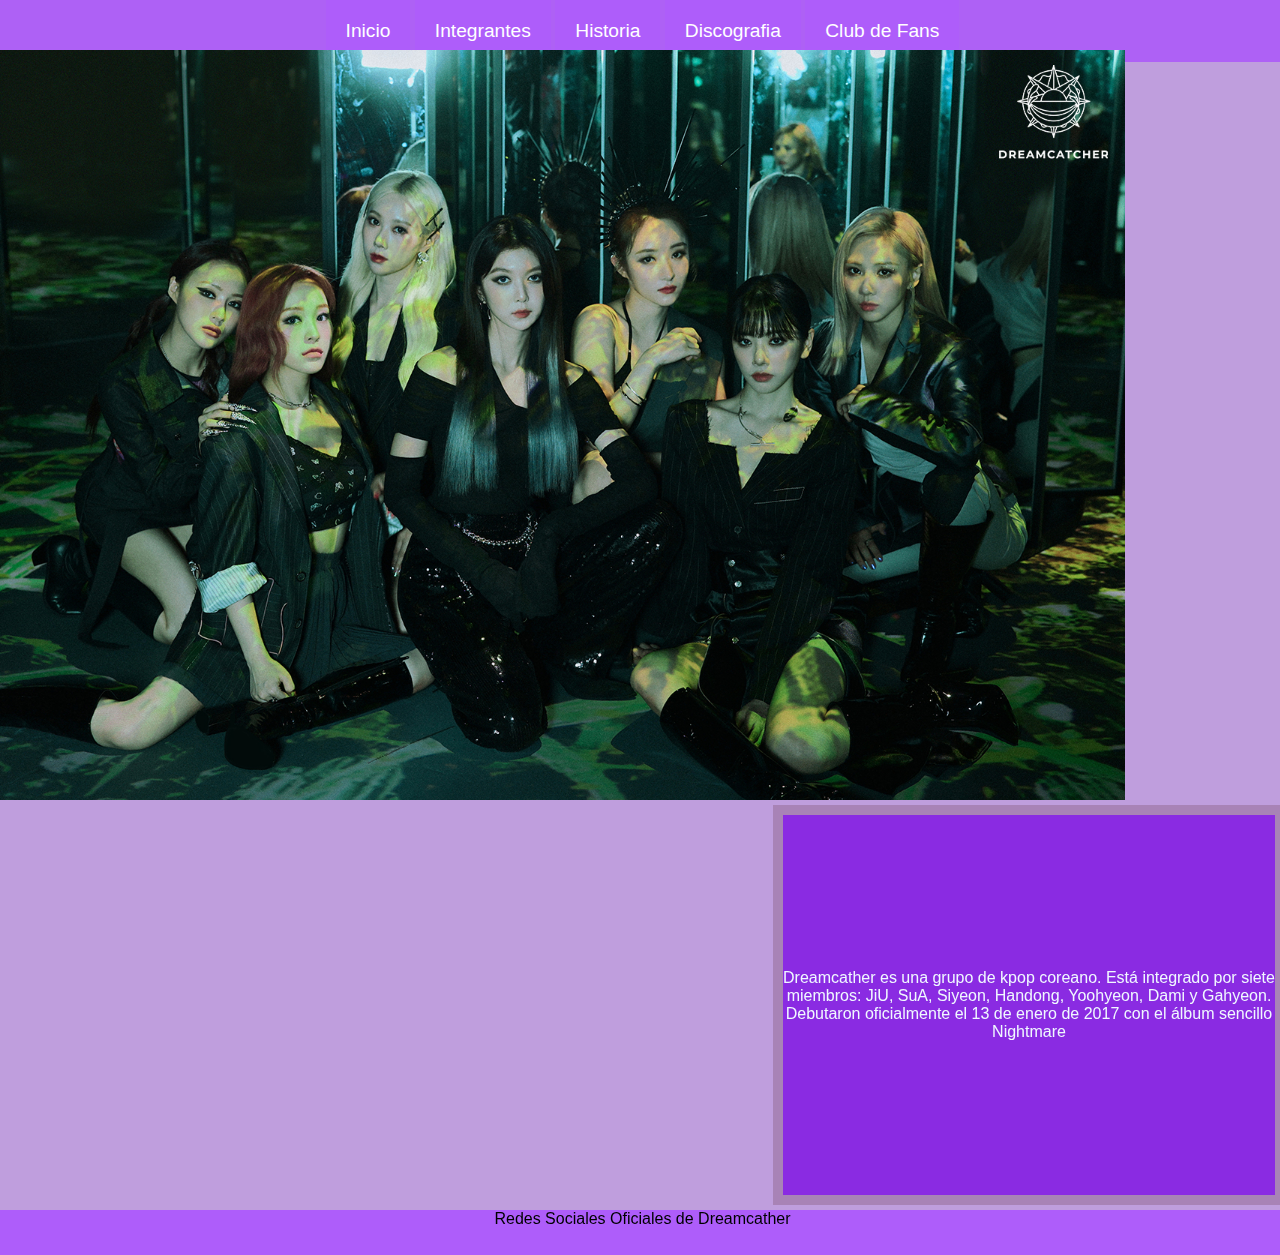
==== commit 18a1280b: "terminando" ====
--- a/index.html
+++ b/index.html
@@ -5,6 +5,7 @@
     <meta http-equiv="X-UA-Compatible" content="IE=edge">
     <meta name="viewport" content="width=device-width, initial-scale=1.0">
     <meta name="description" content="Dreamcatcher es un grupo de kpop coreano, formado por las integrantes Jiu, Gahyeon, Yoohyeon, Sua, Siyeon, Dami, Handong.">
+    <meta name="keywords" content="Dreamcatcher, kpop, Sua, Dami, Siyeon, Jiu, Gahyeon, Yoohyeon, Handong">
     <title>Dreamcatcher-Inicio</title>
     <link rel="stylesheet" href="https://cdn.jsdelivr.net/npm/bootstrap@4.6.1/dist/css/bootstrap.min.css" integrity="sha384-zCbKRCUGaJDkqS1kPbPd7TveP5iyJE0EjAuZQTgFLD2ylzuqKfdKlfG/eSrtxUkn" crossorigin="anonymous">
     <link rel="stylesheet" href="./estilos.css">
@@ -33,7 +34,9 @@
             </div>
         </nav>
     </header>
-        <section id="productos" class="imagen-principal img-fluid"></section>
+        <section id="productos" class="imagen-principal">
+            <img src="./Imagenes/foto grupal.jpeg" class="img-fluid mx-auto" alt="Foto grupal con un estilo de rock y pop">
+        </section>
         <section id="servicios" class="embed-responsive embed-responsive-16by9">
             <iframe class="embed-responsive-item width: 890px; height:400; " src="https://www.youtube.com/embed/MZ4JGye4dQU" title="YouTube video player" frameborder="0" allow="accelerometer; autoplay; clipboard-write; encrypted-media; gyroscope; picture-in-picture" allowfullscreen></iframe>
         </section>
--- a/estilos.css
+++ b/estilos.css
@@ -250,8 +250,7 @@
   background-position: center;
   background-size: cover;
   max-height: 100%;
-  background-repeat: no-repeat;
-  background-image: url("https://www.k-popmag.com/content/images/2021/07/14FF142F-39DD-41A0-8334-029A185DFFB3.jpeg");
+  background-repeat: repeat;
 }
 
 .cuadro__violeta {
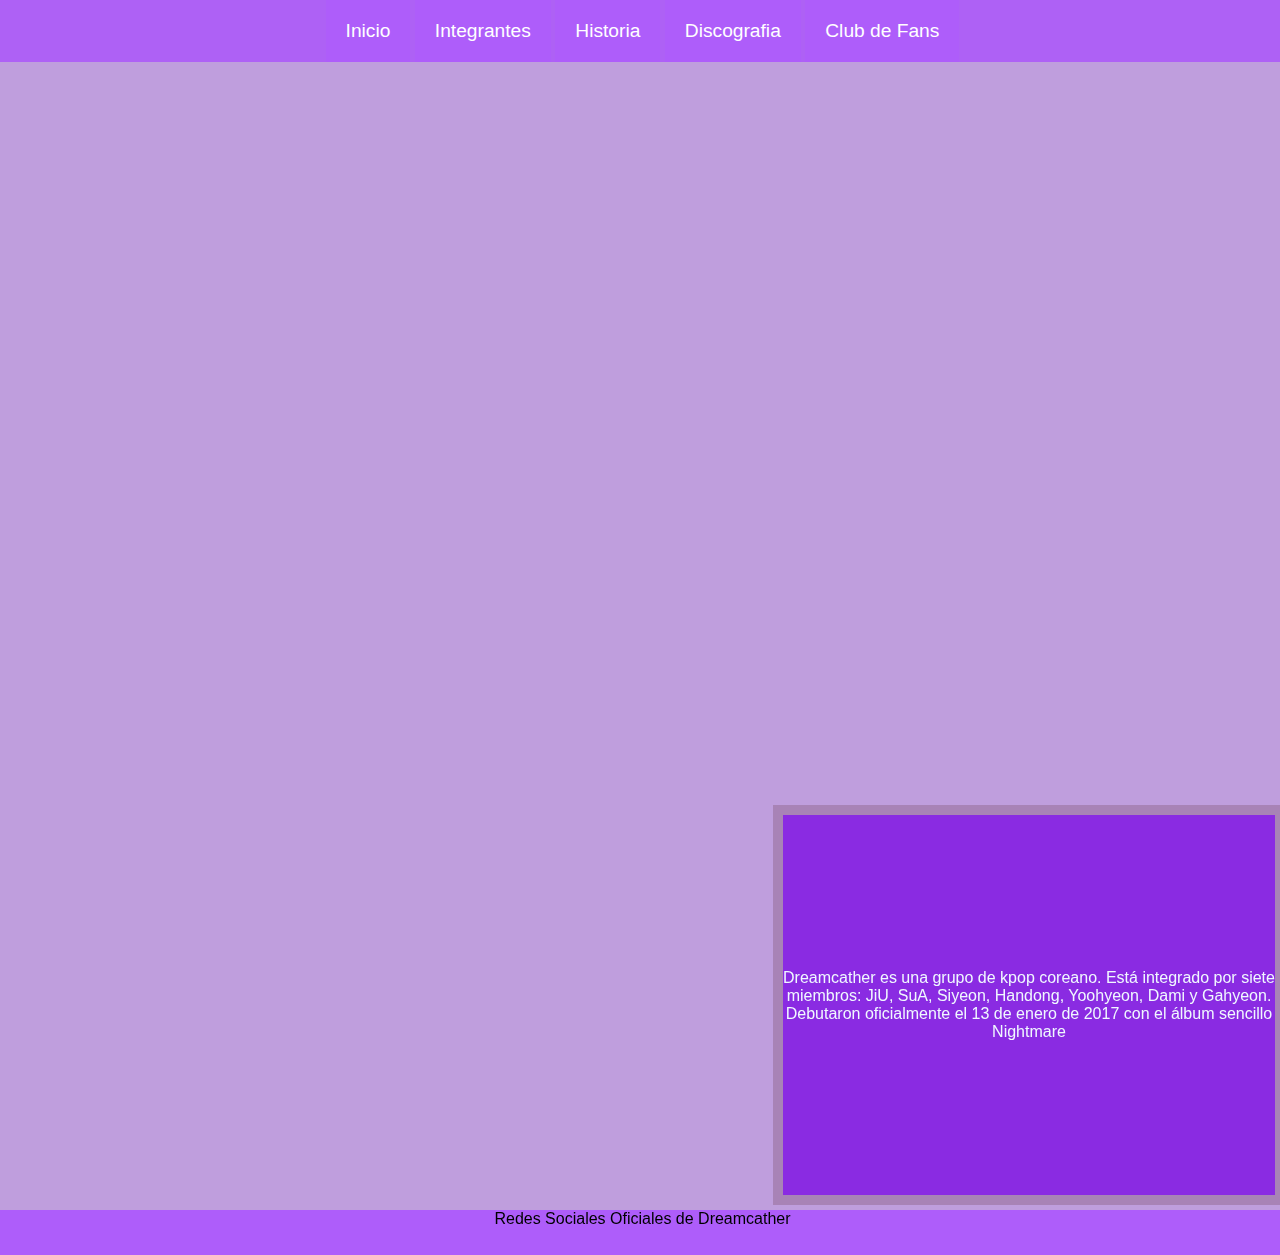
==== commit fff38bc0: "agregando seo y mas" ====
--- a/index.html
+++ b/index.html
@@ -34,9 +34,7 @@
             </div>
         </nav>
     </header>
-        <section id="productos" class="imagen-principal">
-            <img src="./Imagenes/foto grupal.jpeg" class="img-fluid mx-auto" alt="Foto grupal con un estilo de rock y pop">
-        </section>
+        <section id="productos" class="imagen-principal img-fluid"></section>
         <section id="servicios" class="embed-responsive embed-responsive-16by9">
             <iframe class="embed-responsive-item width: 890px; height:400; " src="https://www.youtube.com/embed/MZ4JGye4dQU" title="YouTube video player" frameborder="0" allow="accelerometer; autoplay; clipboard-write; encrypted-media; gyroscope; picture-in-picture" allowfullscreen></iframe>
         </section>
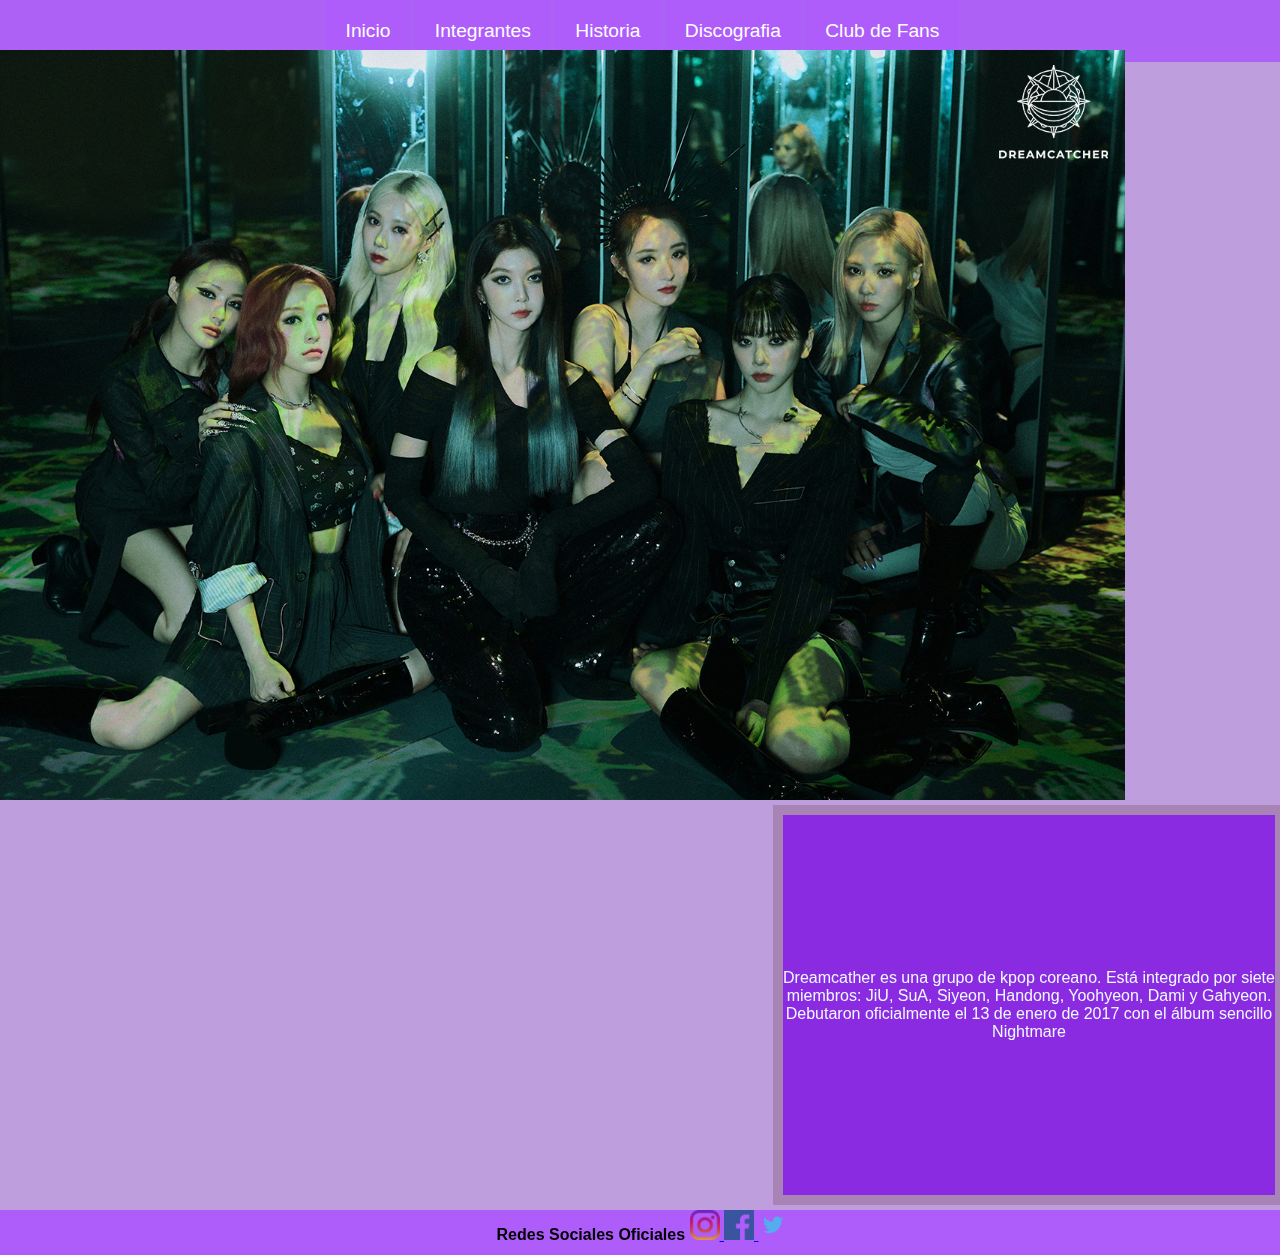
==== commit a2688d52: "agregando redes sociales" ====
--- a/index.html
+++ b/index.html
@@ -12,36 +12,49 @@
 </head>
     <body class="grid__template">
         <header>
-        <nav class="navbar navbar-expand-xl navbar-dark menu" style="background-color: rgb(174, 97, 245);">
-            <div class="mx-auto">
-                <ul class="navbar-nav mr-auto">
-                    <li class="nav-item">
-                        <a class="navbar-brand nav-link" href="./index.html">Inicio</a>
-                    </li>
-                    <li class="nav-item">
-                        <a class="navbar-brand nav-link" href="./Paginas/integrantes.html">Integrantes</a>
-                    </li>
-                    <li class="nav-item">
-                        <a class="navbar-brand nav-link" href="./Paginas/historia.html">Historia</a>
-                    </li>
-                    <li class="nav-item">
-                        <a class="navbar-brand nav-link" href="./Paginas/discografia.html">Discografia</a>
-                    </li>
-                    <li class="nav-item">
-                        <a class="navbar-brand nav-link" href="./Paginas/clubdefans.html">Club de Fans</a>
-                    </li>
-                </ul>
-            </div>
-        </nav>
+            <nav class="navbar navbar-expand-xl navbar-dark menu" style="background-color: rgb(174, 97, 245);">
+                <div class="mx-auto">
+                    <ul class="navbar-nav mr-auto">
+                        <li class="nav-item">
+                            <a class="navbar-brand nav-link" href="./index.html">Inicio</a>
+                        </li>
+                        <li class="nav-item">
+                            <a class="navbar-brand nav-link" href="./Paginas/integrantes.html">Integrantes</a>
+                        </li>
+                        <li class="nav-item">
+                            <a class="navbar-brand nav-link" href="./Paginas/historia.html">Historia</a>
+                        </li>
+                        <li class="nav-item">
+                            <a class="navbar-brand nav-link" href="./Paginas/discografia.html">Discografia</a>
+                        </li>
+                        <li class="nav-item">
+                            <a class="navbar-brand nav-link" href="./Paginas/clubdefans.html">Club de Fans</a>
+                        </li>
+                    </ul>
+                </div>
+            </nav>
     </header>
-        <section id="productos" class="imagen-principal img-fluid"></section>
+        <section id="productos" class="imagen-principal">
+            <img src="./Imagenes/foto grupal.jpeg" class="img-fluid mx-auto" alt="Foto grupal con un estilo de rock y pop">
+        </section>
         <section id="servicios" class="embed-responsive embed-responsive-16by9">
             <iframe class="embed-responsive-item width: 890px; height:400; " src="https://www.youtube.com/embed/MZ4JGye4dQU" title="YouTube video player" frameborder="0" allow="accelerometer; autoplay; clipboard-write; encrypted-media; gyroscope; picture-in-picture" allowfullscreen></iframe>
         </section>
         <aside>
             <article class="cuadro__violeta"> Dreamcather es una grupo de kpop coreano. Está integrado por siete miembros: JiU, SuA, Siyeon, Handong, Yoohyeon, Dami y Gahyeon. Debutaron oficialmente el 13 de enero de 2017 con el álbum sencillo Nightmare</article>
         </aside>
-        <footer>Redes Sociales Oficiales de Dreamcather</footer>
+        <footer class="border">
+            <b>Redes Sociales Oficiales</b>
+                <a href="https://www.instagram.com/hf_dreamcatcher/?hl=es">
+                    <img src="./Imagenes/insta.png" width="30px" height="30px">
+                </a>
+                <a href="https://www.facebook.com/happyfacedreamcatcher">
+                    <img src="./Imagenes/face.png" width="30px" height="30px">
+                </a>
+                <a href="https://twitter.com/hf_dreamcatcher?lang=es">
+                    <img src="./Imagenes/twitter.png" width="30px" height="30px">
+                </a>
+        </footer>
         <script src="https://cdn.jsdelivr.net/npm/jquery@3.5.1/dist/jquery.slim.min.js" integrity="sha384-DfXdz2htPH0lsSSs5nCTpuj/zy4C+OGpamoFVy38MVBnE+IbbVYUew+OrCXaRkfj" crossorigin="anonymous"></script>
         <script src="https://cdn.jsdelivr.net/npm/bootstrap@4.6.1/dist/js/bootstrap.bundle.min.js" integrity="sha384-fQybjgWLrvvRgtW6bFlB7jaZrFsaBXjsOMm/tB9LTS58ONXgqbR9W8oWht/amnpF" crossorigin="anonymous"></script>
         </div>
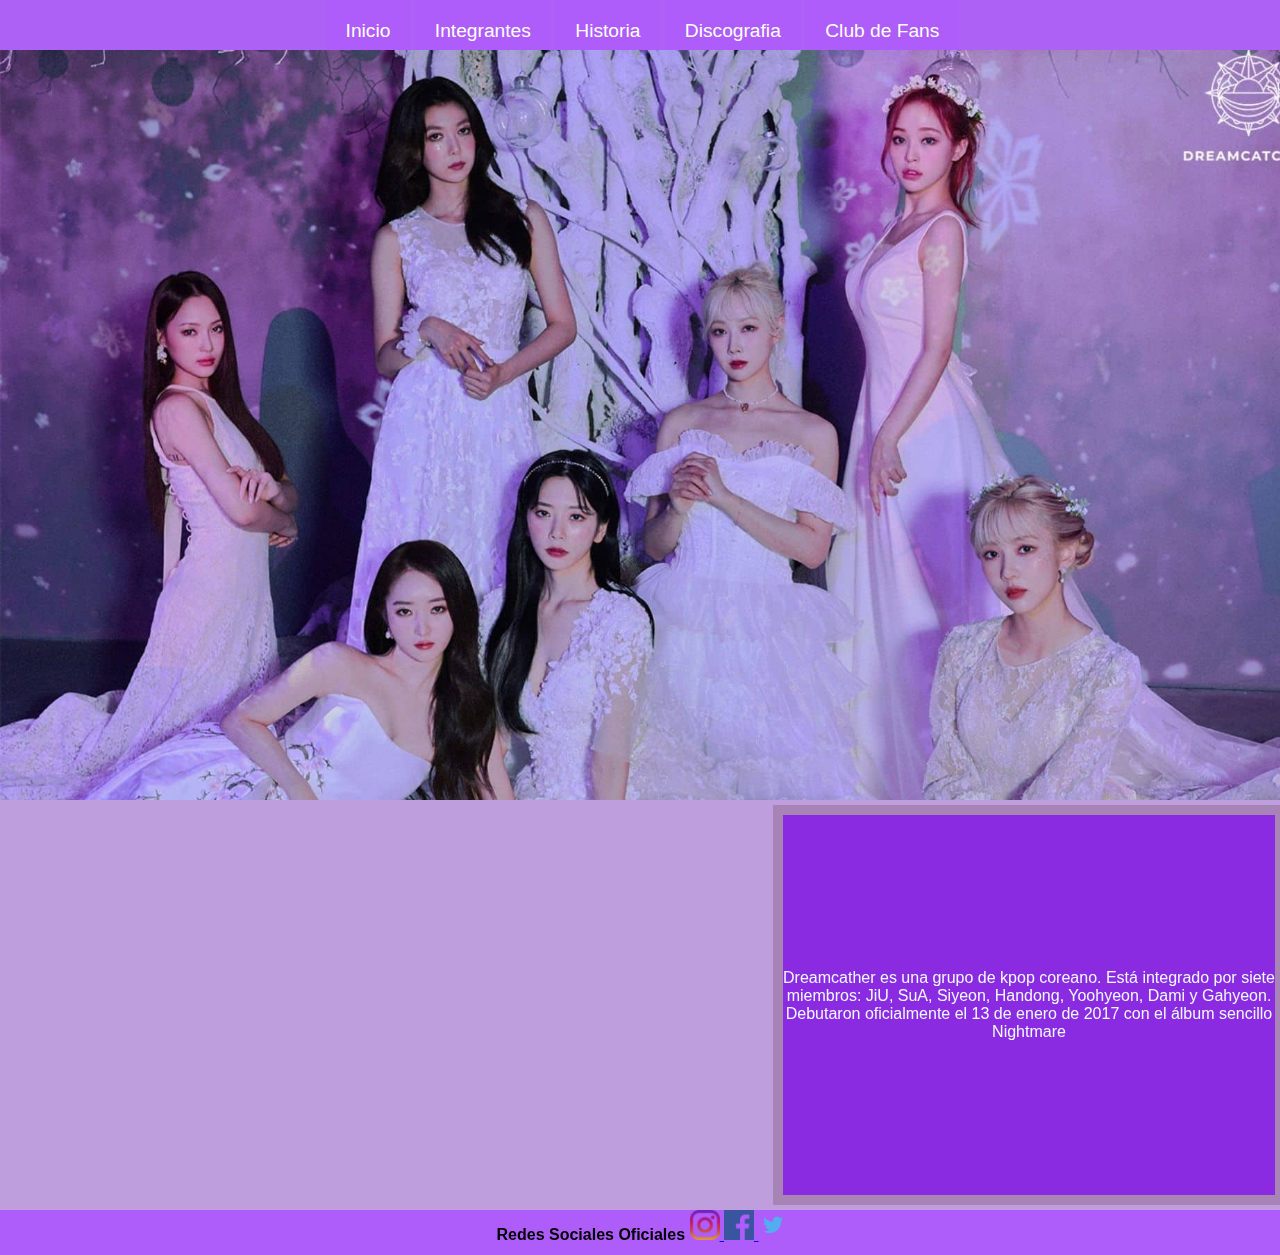
==== commit 298f4133: "ultimos detalles" ====
--- a/index.html
+++ b/index.html
@@ -35,7 +35,7 @@
             </nav>
     </header>
         <section id="productos" class="imagen-principal">
-            <img src="./Imagenes/foto grupal.jpeg" class="img-fluid mx-auto" alt="Foto grupal con un estilo de rock y pop">
+            <img src="./Imagenes/Dreamcatcher-Apocalypse.jpg" class="img-fluid mx-auto" alt="Foto grupal con vestidos blancos">
         </section>
         <section id="servicios" class="embed-responsive embed-responsive-16by9">
             <iframe class="embed-responsive-item width: 890px; height:400; " src="https://www.youtube.com/embed/MZ4JGye4dQU" title="YouTube video player" frameborder="0" allow="accelerometer; autoplay; clipboard-write; encrypted-media; gyroscope; picture-in-picture" allowfullscreen></iframe>
